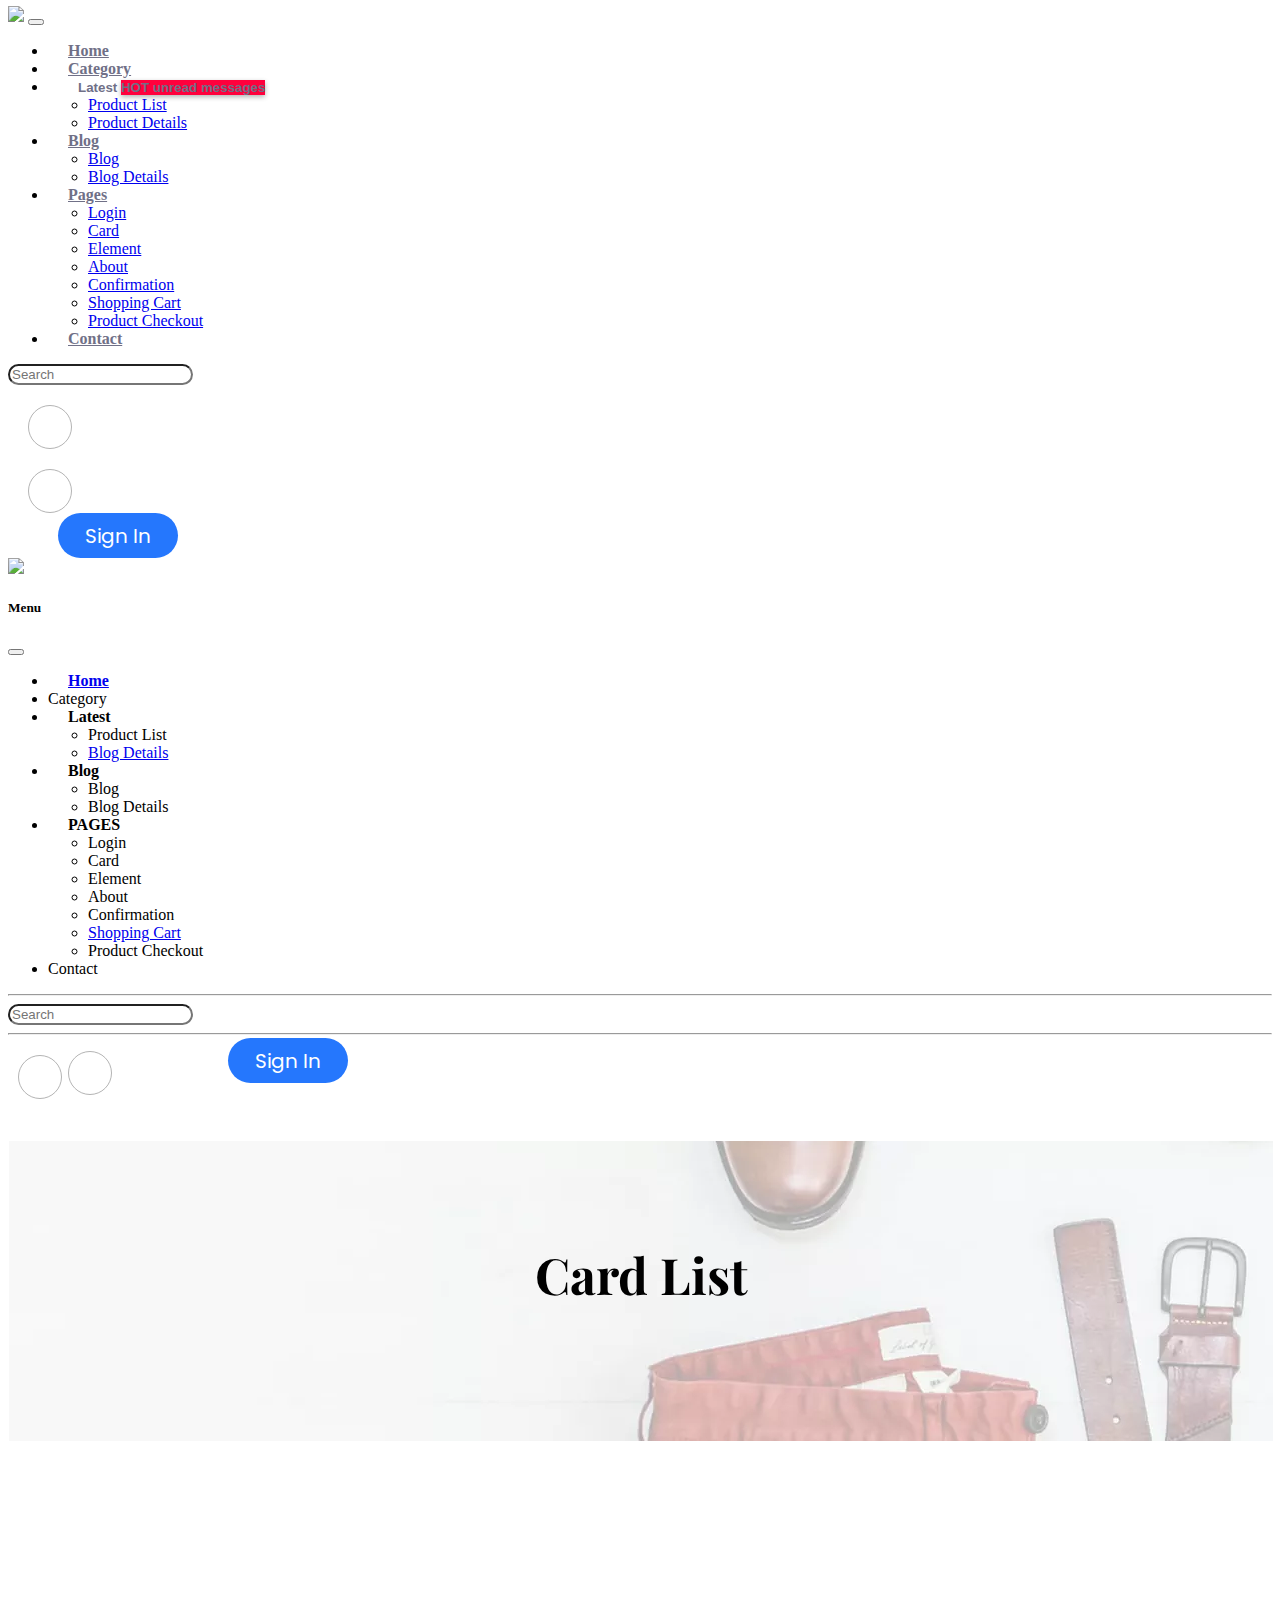
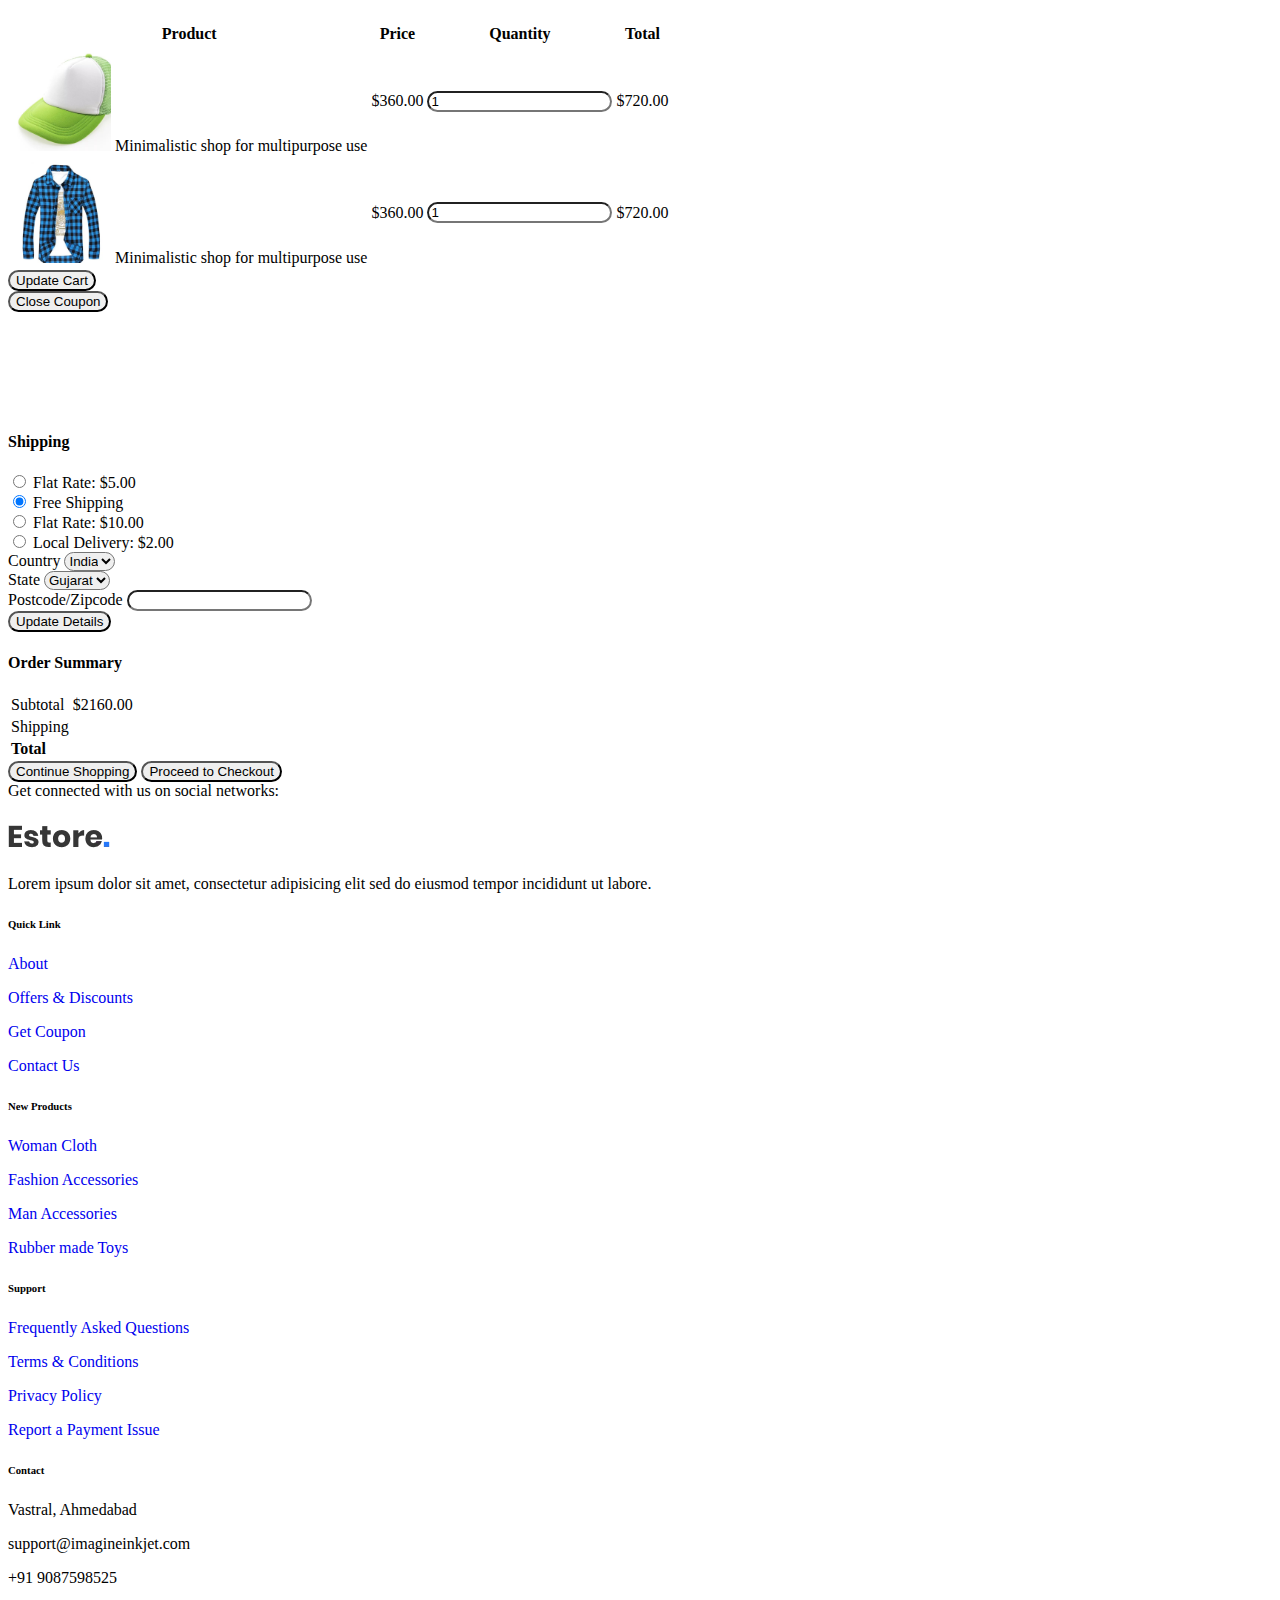
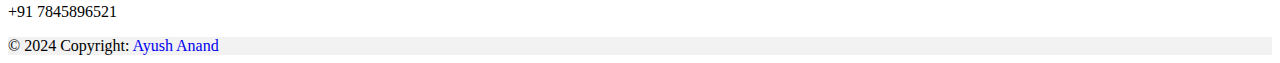
==== CardList.html @ 53d2b6b0 "first commit" ====
<!-- https://preview.colorlib.com/#estore -->
<!DOCTYPE html>
<html lang="en">

<head>
  <meta charset="UTF-8">
  <meta name="viewport" content="width=device-width, initial-scale=1.0">
  <title>Document</title>
  <!-- Bootstrap -->
  <link href="https://cdn.jsdelivr.net/npm/bootstrap@5.1.3/dist/css/bootstrap.min.css" rel="stylesheet"
    integrity="sha384-1BmE4kWBq78iYhFldvKuhfTAU6auU8tT94WrHftjDbrCEXSU1oBoqyl2QvZ6jIW3" crossorigin="anonymous">
  <script src="https://cdn.jsdelivr.net/npm/bootstrap@5.1.3/dist/js/bootstrap.bundle.min.js"
    integrity="sha384-ka7Sk0Gln4gmtz2MlQnikT1wXgYsOg+OMhuP+IlRH9sENBO0LRn5q+8nbTov4+1p"
    crossorigin="anonymous"></script>
  <link href="https://cdn.jsdelivr.net/npm/bootstrap@5.1.3/dist/css/bootstrap.min.css" rel="stylesheet"
    integrity="sha384-1BmE4kWBq78iYhFldvKuhfTAU6auU8tT94WrHftjDbrCEXSU1oBoqyl2QvZ6jIW3" crossorigin="anonymous">  
  <!-- css -->
  <link rel="stylesheet" href="CardList.css">
  <!-- fontawsom -->
  <link rel="stylesheet" href="https://cdnjs.cloudflare.com/ajax/libs/font-awesome/6.6.0/css/all.min.css"
    integrity="sha512-Kc323vGBEqzTmouAECnVceyQqyqdsSiqLQISBL29aUW4U/M7pSPA/gEUZQqv1cwx4OnYxTxve5UMg5GT6L4JJg=="
    crossorigin="anonymous" referrerpolicy="no-referrer" />
  <!-- Google Font -->
  <link rel="preconnect" href="https://fonts.googleapis.com">
  <link rel="preconnect" href="https://fonts.gstatic.com" crossorigin>
  <link
    href="https://fonts.googleapis.com/css2?family=Poppins:ital,wght@0,100;0,200;0,300;0,400;0,500;0,600;0,700;0,800;0,900;1,100;1,200;1,300;1,400;1,500;1,600;1,700;1,800;1,900&display=swap"
    rel="stylesheet">
  <link rel="preconnect" href="https://fonts.googleapis.com">
  <link rel="preconnect" href="https://fonts.gstatic.com" crossorigin>
  <link
    href="https://fonts.googleapis.com/css2?family=Poppins:ital,wght@0,100;0,200;0,300;0,400;0,500;0,600;0,700;0,800;0,900;1,100;1,200;1,300;1,400;1,500;1,600;1,700;1,800;1,900&display=swap"
    rel="stylesheet">

  <!-- font link-->
  <link rel="preconnect" href="https://fonts.googleapis.com">
  <link rel="preconnect" href="https://fonts.gstatic.com" crossorigin>
  <link href="https://fonts.googleapis.com/css2?family=Playfair+Display:ital,wght@0,400..900;1,400..900&display=swap"
    rel="stylesheet">
  <link href="https://fonts.googleapis.com/css2?family=Yellowtail&display=swap" rel="stylesheet">

  <!-- slider -->
  <link rel="stylesheet" href="https://cdn.jsdelivr.net/npm/swiper@11/swiper-bundle.min.css">

  <!-- newsletter form cdn -->



</head>

<body>
  <nav class="navbar navbar-expand-lg navbar-light bg-light sticky-top">
    <div class="container-fluid">
      <a class="navbar-brand ms-0 ms-md-5 ps-0 ps-md" href="#"><img
          src="https://preview.colorlib.com/theme/estore/assets/img/logo/logo.png"></a>
      <button class="navbar-toggler" type="button" data-bs-toggle="offcanvas" data-bs-target="#offcanvasExample"
        aria-controls="offcanvasExample" aria-expanded="false" aria-label="Toggle navigation">
        <span class="navbar-toggler-icon"></span>
      </button>
      <div class="collapse navbar-collapse" id="navbarSupportedContent">
        <ul class="navbar-nav mx-auto mb-2 mb-lg-0">
          <li class="nav-item">
            <a class="nav-link" aria-current="page" href="index.html">Home</a>
          </li>
          <li class="nav-item">
            <a class="nav-link" href="#">Category</a>
          </li>
          <li class="nav-item dropdown">
            <a class="nav-link dropdown" id="navbarDropdown" role="button" data-bs-toggle="dropdown"
              aria-expanded="false">
              <button type="button" class="btn1 position-relative">
                Latest
                <span class="position-absolute top-0 start-8900 translate-middle badge rounded-pill">
                  HOT
                  <span class="visually-hidden">unread messages</span>
                </span>
              </button>
            </a>
            <ul class="dropdown-menu" aria-labelledby="navbarDropdown">
              <li><a class="dropdown-item" href="#">Product List</a></li>
              <li><a class="dropdown-item" href="#">Product Details</a></li>
            </ul>
          </li>
          <li class="nav-item dropdown">
            <a class="nav-link dropdown" href="#" id="navbarDropdown" role="button" data-bs-toggle="dropdown"
              aria-expanded="false">
              Blog
            </a>
            <ul class="dropdown-menu" aria-labelledby="navbarDropdown">
              <li><a class="dropdown-item" href="#">Blog</a></li>
              <li><a class="dropdown-item" href="product Details.html">Blog Details</a></li>
            </ul>
          </li>
          <li class="nav-item dropdown">
            <a class="nav-link dropdown" href="#" id="navbarDropdown" role="button" data-bs-toggle="dropdown"
              aria-expanded="false">
              Pages
            </a>
            <ul class="dropdown-menu" aria-labelledby="navbarDropdown">
              <li><a class="dropdown-item" href="#">Login</a></li>
              <li><a class="dropdown-item" href="#">Card</a></li>
              <li><a class="dropdown-item" href="#">Element</a></li>
              <li><a class="dropdown-item" href="#">About</a></li>
              <li><a class="dropdown-item" href="#">Confirmation</a></li>
              <li><a class="dropdown-item" href="CardList.html">Shopping Cart</a></li>
              <li><a class="dropdown-item" href="#">Product Checkout</a></li>
            </ul>
          </li>
          <li class="nav-item btn3">
            <a class="nav-link" aria-current="page" href="#">Contact</a>
          </li>
        </ul>
        <form class="d-flex">
          <input class="form-control me-2" type="search" placeholder="Search" aria-label="Search">
        </form>
        <div class="input1 mb-3">
          <i class="fa-regular fa-heart fa-fade"></i>
          <span class="position-absolute p-2 border border-light rounded-circle">
          </span>
          <span class="visually-show">02</span>

        </div>
        <div class="input2 mb-3">
          <i class="fa-solid fa-cart-shopping fa-shake"></i>
          <span class="position-absolute p-2 border border-light rounded-circle">
          </span>
          <span class="visually-show span">02</span>

        </div>

        <button type="button" class="btn-6 btn-primary" id="liveToastBtn"><span>Sign In</span></button>
      </div>
  </nav>
  <!-- Offcanvas start -->
  <div class="offcanvas offcanvas-start" tabindex="-1" id="offcanvasExample" aria-labelledby="offcanvasExampleLabel">
    <a class="navbar-brand ms-0 ms-md-5 ps-0 ps-md-5" href="#"><img
        src="https://preview.colorlib.com/theme/estore/assets/img/logo/logo.png"></a>
    <div class="offcanvas-header">
      <h5 class="offcanvas-title" id="offcanvasExampleLabel">Menu</h5>
      <button type="button" class="btn-close text-reset" data-bs-dismiss="offcanvas" aria-label="Close"></button>
    </div>
    <div class="offcanvas-body">
      <ul class="navbar-nav me-auto mb-2 mb-lg-0">
        <li class="nav-item">
          <a class="nav-link" aria-current="page" href="index.html">Home</a>
        </li>
        <li class="nav-item">
          Category
        </li>
        <li class="nav-item dropdown">
          <a class="nav-link dropdown-toggle" id="navbarDropdown" role="button" data-bs-toggle="dropdown"
            aria-expanded="false">
            Latest
          </a>
          <ul class="dropdown-menu" aria-labelledby="navbarDropdown">
            <li><a class="dropdown-item">Product List</a></li>
            <li><a class="dropdown-item" href="product Details.html">Blog Details</a></li>
          </ul>
        </li>
        </li>
        <li class="nav-item dropdown">
          <a class="nav-link dropdown-toggle" id="navbarDropdown" role="button" data-bs-toggle="dropdown"
            aria-expanded="false">
            Blog
          </a>
          <ul class="dropdown-menu" aria-labelledby="navbarDropdown">
            <li><a class="dropdown-item">Blog</a></li>
            <li><a class="dropdown-item">Blog Details</a></li>
          </ul>
        </li>
        <li class="nav-item dropdown">
          <a class="nav-link dropdown-toggle" id="navbarDropdown" role="button" data-bs-toggle="dropdown"
            aria-expanded="false">
            PAGES
          </a>
          <ul class="dropdown-menu" aria-labelledby="navbarDropdown">
            <li><a class="dropdown-item">Login</a></li>
            <li><a class="dropdown-item">Card</a></li>
            <li><a class="dropdown-item">Element</a></li>
            <li><a class="dropdown-item">About</a></li>
            <li><a class="dropdown-item">Confirmation</a></li>
            <li><a class="dropdown-item" href="CardList.html">Shopping Cart</a></li>
            <li><a class="dropdown-item">Product Checkout</a></li>
          </ul>
        </li>
        </li>
        <li class="nav-item">
          Contact
        </li>
      </ul>
      <hr class="dropdown-divider">
      <form class="d-flex">
        <input class="form-control me-2" type="search" placeholder="Search" aria-label="Search">
      </form>
      <hr class="dropdown-divider">
      <div class="input4 mb-3">
        <i class="fa-regular fa-heart fa-fade"></i>
      </div>
      <div class="input3 mb-3">
        <i class="fa-solid fa-cart-shopping fa-shake"></i>
      </div>
      <button class="btn-7">
        <span>Sign In</span>
      </button>
    </div>
  </div>
  <!-- Offcanvas end -->
  </header>
  <!-- 1 Part start -->
  <div class="container-fluid container1">
    <p class="checkout">Card List</p>
  </div>
  <!-- 1 Part end -->

  <!-- 2 Part start -->

  <div class="container Quantity">
    <div class="row">
      <div class="col-12">
        <table class="table table- ">
          <thead>
            <tr>
              <th>Product</th>
              <th>Price</th>
              <th>Quantity</th>
              <th>Total</th>
            </tr>
          </thead>
          <tbody>
            <tr>
              <td>
                <img src="Gallery/arrivel_1.webp.jpeg" alt="Cap" class="Cap" width="100">
                <span>Minimalistic shop for multipurpose use</span>
              </td>
              <td>$360.00</td>
              <td>
                <input type="number" value="1" min="1" class="form-control">
              </td>
              <td>$720.00</td>
            </tr>
            <tr>
              <td>
                <img src="Gallery/arrivel_2.webp.jpeg" alt="Shirt" class="Shart" width="100">
                <span>Minimalistic shop for multipurpose use</span>
              </td>
              <td>$360.00</td>
              <td>
                <input type="number" value="1" min="1" class="form-control">
              </td>
              <td>$720.00</td>
            </tr>
          </tbody>
        </table>
      </div>
    </div>
    <div class="row">
      <div class="col-6">
        <button class="btn btn-primary">Update Cart</button>
      </div>
      <div class="col-6">
        <button class="btn btn-secondary">Close Coupon</button>
      </div>
    </div>
  </div>

  <!-- 2 Part end -->

  <!-- 3 Part start-->

  <div class="container mt-4 last">
    <div class="row">
      <div class="col-md-8">
        <h4 class="mb-3">Shipping</h4>
        <div class="form-check">
          <input class="form-check-input" type="radio" name="shippingOption" id="flatRate5" value="5">
          <label class="form-check-label" for="flatRate5">
            Flat Rate: $5.00
          </label>
        </div>
        <div class="form-check">
          <input class="form-check-input" type="radio" name="shippingOption" id="freeShipping" value="0" checked>
          <label class="form-check-label" for="freeShipping">
            Free Shipping
          </label>
        </div>
        <div class="form-check">
          <input class="form-check-input" type="radio" name="shippingOption" id="flatRate10" value="10">
          <label class="form-check-label" for="flatRate10">
            Flat Rate: $10.00
          </label>
        </div>
        <div class="form-check">
          <input class="form-check-input" type="radio" name="shippingOption" id="localDelivery" value="2">
          <label class="form-check-label" for="localDelivery">
            Local Delivery: $2.00
          </label>
        </div>

        <div class="form-group mt-3">
          <label for="country">Country</label>
          <select class="form-control" id="country">
            <option value="India">India</option>
          </select>
        </div>

        <div class="form-group mt-3">
          <label for="state">State</label>
          <select class="form-control" id="state">
            <option value="Gujarat">Gujarat</option>
            <option value="MP">MP</option>
            <option value="UP">UP</option>
          </select>
        </div>

        <div class="form-group mt-3">
          <label for="zipcode">Postcode/Zipcode</label>
          <input type="text" class="form-control" id="zipcode">
        </div>

        <button type="button" class="btn btn-primary mt-3">Update Details</button>
      </div>

      <div class="col-md-4">
        <h4>Order Summary</h4>
        <table class="table">
          <tbody>
            <tr>
              <td>Subtotal</td>
              <td>$2160.00</td>
            </tr>
            <tr>
              <td>Shipping</td>
              <td id="shippingCost"></td>
            </tr>
            <tr>
              <td><strong>Total</strong></td>
              <td id="totalCost"></td>
            </tr>
          </tbody>
        </table>

        <div class="d-flex justify-content-between mt-3">
          <button type="button" class="btn btn-secondary">Continue Shopping</button>
          <button type="button" class="btn btn-primary">Proceed to Checkout</button>
        </div>
      </div>
    </div>
  </div>

  <script src="https://cdn.jsdelivr.net/npm/bootstrap@5.3.0/dist/js/bootstrap.bundle.min.js"></script>
  <script>
    // JavaScript to calculate shipping cost and total
    const shippingOptions = document.querySelectorAll('input[name="shippingOption"]');
    const shippingCostElement = document.getElementById('shippingCost');
    const totalCostElement = document.getElementById('totalCost');
    const subtotal = 2160.00;

    shippingOptions.forEach(option => {
      option.addEventListener('change', () => {
        const shippingCost = parseFloat(option.value);
        const totalCost = subtotal + shippingCost;

        shippingCostElement.textContent = `$${shippingCost.toFixed(2)}`;
        totalCostElement.textContent = `$${totalCost.toFixed(2)}`;
      });
    });

    // Add more JavaScript for country/state selection and dynamic updates as needed
  </script>

  <!-- 3 Part end -->


  <!-- Footer -->
  <footer class="text-center text-lg-start bg-body-tertiary text-muted">
    <!-- Section: Social media -->
    <section class="d-flex justify-content-center justify-content-lg-between p-4 border-bottom">
      <!-- Left -->
      <div class="me-5 d-none d-lg-block">
        <span>Get connected with us on social networks:</span>
      </div>
      <!-- Left -->

      <!-- Right -->
      <div>
        <a href="https://www.facebook.com/share/18xtoZNAox/" class="me-4 text-reset">
          <i class="fab fa-facebook-f"></i>
        </a>
        <a href="" class="me-4 text-reset">
          <i class="fab fa-twitter"></i>
        </a>
        <a href="https://imagineinkjet.com/" class="me-4 text-reset">
          <i class="fab fa-google"></i>
        </a>
        <a href="" class="me-4 text-reset">
          <i class="fab fa-instagram"></i>
        </a>
        <a href="https://www.linkedin.com/in/ayush-anand-9a07b0312?utm_source=share&utm_campaign=share_via&utm_content=profile&utm_medium=android_app"
          class="me-4 text-reset">
          <i class="fab fa-linkedin"></i>
        </a>
        <a href="" class="me-4 text-reset">
          <i class="fab fa-github"></i>
        </a>
      </div>
      <!-- Right -->
    </section>
    <!-- Section: Social media -->

    <!-- Section: Links  -->
    <section class="">
      <div class="container text-center text-md-start mt-5">
        <!-- Grid row -->
        <div class="row mt-3">
          <!-- Grid column -->
          <div class="col-md-3 col-lg-4 col-xl-3 mx-auto mb-4">
            <!-- Content -->
            <h6 class="text-uppercase fw-bold mb-4">
              <img src="Gallery/logo.webp" alt="">
            </h6>
            <p>
              Lorem ipsum dolor sit amet, consectetur adipisicing elit sed do eiusmod tempor incididunt ut labore.
            </p>
          </div>
          <!-- Grid column -->

          <!-- Grid column -->
          <div class="col-md-2 col-lg-2 col-xl-2 mx-auto mb-4">
            <!-- Links -->
            <h6 class="text-uppercase fw-bold mb-4">
              Quick Link
            </h6>
            <p>
              <a href="#!" class="text-reset">About</a>
            </p>
            <p>
              <a href="#!" class="text-reset">Offers & Discounts</a>
            </p>
            <p>
              <a href="#!" class="text-reset">Get Coupon</a>
            </p>
            <p>
              <a href="#!" class="text-reset">Contact Us</a>
            </p>
          </div>
          <!-- Grid column -->

          <!-- Grid column -->
          <div class="col-md-3 col-lg-2 col-xl-2 mx-auto mb-4">
            <!-- Links -->
            <h6 class="text-uppercase fw-bold mb-4">
              New Products
            </h6>
            <p>
              <a href="#!" class="text-reset">Woman Cloth</a>
            </p>
            <p>
              <a href="#!" class="text-reset">Fashion Accessories</a>
            </p>
            <p>
              <a href="#!" class="text-reset">Man Accessories</a>
            </p>
            <p>
              <a href="#!" class="text-reset">Rubber made Toys</a>
            </p>
          </div>
          <!-- Grid column -->

          <!-- Grid column -->
          <div class="col-md-3 col-lg-2 col-xl-2 mx-auto mb-4">
            <!-- Links -->
            <h6 class="text-uppercase fw-bold mb-4">
              Support
            </h6>
            <p>
              <a href="#!" class="text-reset">Frequently Asked Questions</a>
            </p>
            <p>
              <a href="#!" class="text-reset">Terms & Conditions</a>
            </p>
            <p>
              <a href="#!" class="text-reset">Privacy Policy</a>
            </p>
            <p>
              <a href="#!" class="text-reset">Report a Payment Issue</a>
            </p>
          </div>
          <!-- Grid column -->

          <!-- Grid column -->
          <div class="col-md-4 col-lg-3 col-xl-3 mx-auto mb-md-0 mb-4">
            <!-- Links -->
            <h6 class="text-uppercase fw-bold mb-4">Contact</h6>
            <p><i class="fas fa-home me-3"></i> Vastral, Ahmedabad</p>
            <p>
              <i class="fas fa-envelope me-3"></i>
              support@imagineinkjet.com
            </p>
            <p><i class="fas fa-phone me-3"></i> +91 9087598525</p>
            <p><i class="fas fa-phone me-3"></i> +91 7845896521</p>
          </div>
          <!-- Grid column -->
        </div>
        <!-- Grid row -->
      </div>
    </section>
    <!-- Section: Links  -->

    <!-- Copyright -->
    <div class="text-center p-4" style="background-color: rgba(0, 0, 0, 0.05);">
      © 2024 Copyright:
      <a class="text-reset fw-bold" href="https://imagineinkjet.com/">Ayush Anand</a>
    </div>
    <!-- Copyright -->
  </footer>
  <!-- Footer -->

  <script src="https://cdn.jsdelivr.net/npm/bootstrap@5.3.0/dist/js/bootstrap.bundle.min.js"></script>

</body>

</html>
---- CardList.css ----
.navbar {
  margin-top: -20px;
}

.fa-heart {
  font-size: 20px;
  margin-top: -9px;
  margin-right: 20px;
  padding: auto;
}

.fa-cart-shopping {
  font-size: 20px;
  margin: 9px;
  margin-top: 11px;
  padding: auto;
}

.input1 {
  border-radius: 50%;
  border: 1px solid rgb(180, 180, 180);
  height: 42px;
  width: 42px;
  margin-left: 20px;
  margin-top: 20px;
}

.input2 {
  border-radius: 50%;
  border: 1px solid rgb(180, 180, 180);
  height: 42px;
  width: 42px;
  margin-left: 20px;
  margin-top: 20px;
}

.input-group {
  margin-top: 20px;
}

.form-control {
  border-radius: 30px;
}

.btn {
  border-radius: 30px;
}

.btn-6 {
  cursor: pointer;
  font-size: 20px;
  width: 120px;
  height: 45px;
  position: relative;
  border: none;
  color: #ffffff;
  z-index: 1;
  transition: all 0.5s ease-in-out;
  background: #2577FD;
  border-radius: 30px;
  margin-left: 50px;
  font-family: "Poppins", sans-serif;
  font-weight: 400;
}

.btn-6::after {
  content: "";
  position: absolute;
  background-color: #47c5ff;
  width: 0%;
  height: 100%;
  left: 0%;
  top: 0%;
  border-radius: 30px;
  z-index: -1;
  transition: all 0.3s linear;
}

.btn-6:hover::after {
  width: 100%;
}

/* offcanvas */
.fa-heart {
  font-size: 20px;
  margin-top: 11px;
  margin-left: 9px;
  padding: auto;
}

.fa-cart-shopping {
  font-size: 20px;
  margin-top: 11px;
  margin-left: 9px;
  padding: auto;
}

.input4 {
  border-radius: 50%;
  border: 1px solid rgb(180, 180, 180);
  height: 42px;
  width: 42px;
  margin-top: 20px;
  margin-bottom: 10px;
  margin-left: 10px;
}

.input3 {
  border-radius: 50%;
  border: 1px solid rgb(180, 180, 180);
  height: 42px;
  width: 42px;
  margin-top: -58px;
  margin-left: 60px;
}

.btn-7 {
  cursor: pointer;
  font-size: 20px;
  width: 120px;
  height: 45px;
  position: relative;
  border: none;
  color: #ffffff;
  z-index: 1;
  transition: all 0.5s ease-in-out;
  background: #2577FD;
  border-radius: 30px;
  margin-left: 220px;
  bottom: 57px;
  font-family: "Poppins", sans-serif;
  font-weight: 400;
}

.btn-7::after {
  content: "";
  position: absolute;
  background-color: #47c5ff;
  width: 0%;
  height: 100%;
  left: 0%;
  top: 0%;
  border-radius: 30px;
  z-index: -1;
  transition: all 0.3s linear;
}

.btn-7:hover::after {
  width: 100%;
}

.rounded-circle {
  bottom: 52px;
  border-radius: 50%;
  height: 23px;
  width: 23px;
  background-color: #00b1ff;
}

.visually-show {
  font-size: 13px;
  color: #ffffff;
  font-weight: 700;
  bottom: 45px;
  left: 4px;
  position: relative;
}

.span {
  font-size: 13px;
  color: #ffffff;
  font-weight: 700;
  bottom: 51px;
  left: 4px;
  position: relative;
}

.badge {
  margin-top: -9px;
  background-color: #ff003c;
  box-shadow: 0 2px 5px rgba(0, 0, 0, 0.3);
}

.btn1 {
  margin-top: -5px;
  border: none;
  background-color: transparent;
  color: #707087;
  font-weight: 700;
  padding-left: 10px;
  transition: 0.3s ease;
}

.btn1:hover {
  margin-top: -5px;
  border: none;
  background-color: transparent;
  color: #ff003c;
  font-weight: 700;
  transition: 0.3s ease;
}

.navbar .navbar-nav .nav-link {
  color: #707087;
  font-weight: 700;
  padding-left: 20px;
  transition: 0.3s ease;
}

.navbar .navbar-nav .nav-link:hover {
  color: #ff003c;
  font-weight: 700;
  padding-left: 20px;
  transition: 0.3s ease;
}

.nav-link {
  position: relative;
  font-weight: 700;
  padding-left: 20px;
}

.nav-link:before {
  display: block;
  content: "";
  position: absolute;
  bottom: 0;
  left: 0;
  width: 0;
  height: 2px;
  background: red;
  transition: width 0.3s ease;
}

.nav-link:hover:before {
  width: 100%;
}

.text-reset {
  text-decoration: none;
}

.dropdown:hover .dropdown-menu {
  display: block;
  margin-top: 0;
}

/* navbar end  */

/* 1 Part start */

.container1 {
  width: 100%;
  height: 300px;
  border: 1px solid white;
  background-image: url(Gallery/category.jpg);
  background-position: center;

  .checkout {
    font-size: 50px;
    font-family: "Playfair Display", serif;
    font-weight: 700;
    font-style: normal;
    text-align: center !important;
    margin-top: 100px;
  }
}

/* 1 Part end */

.Quantity {
  margin-top: 180px;
}

.last {
  padding-top: 100px;
}
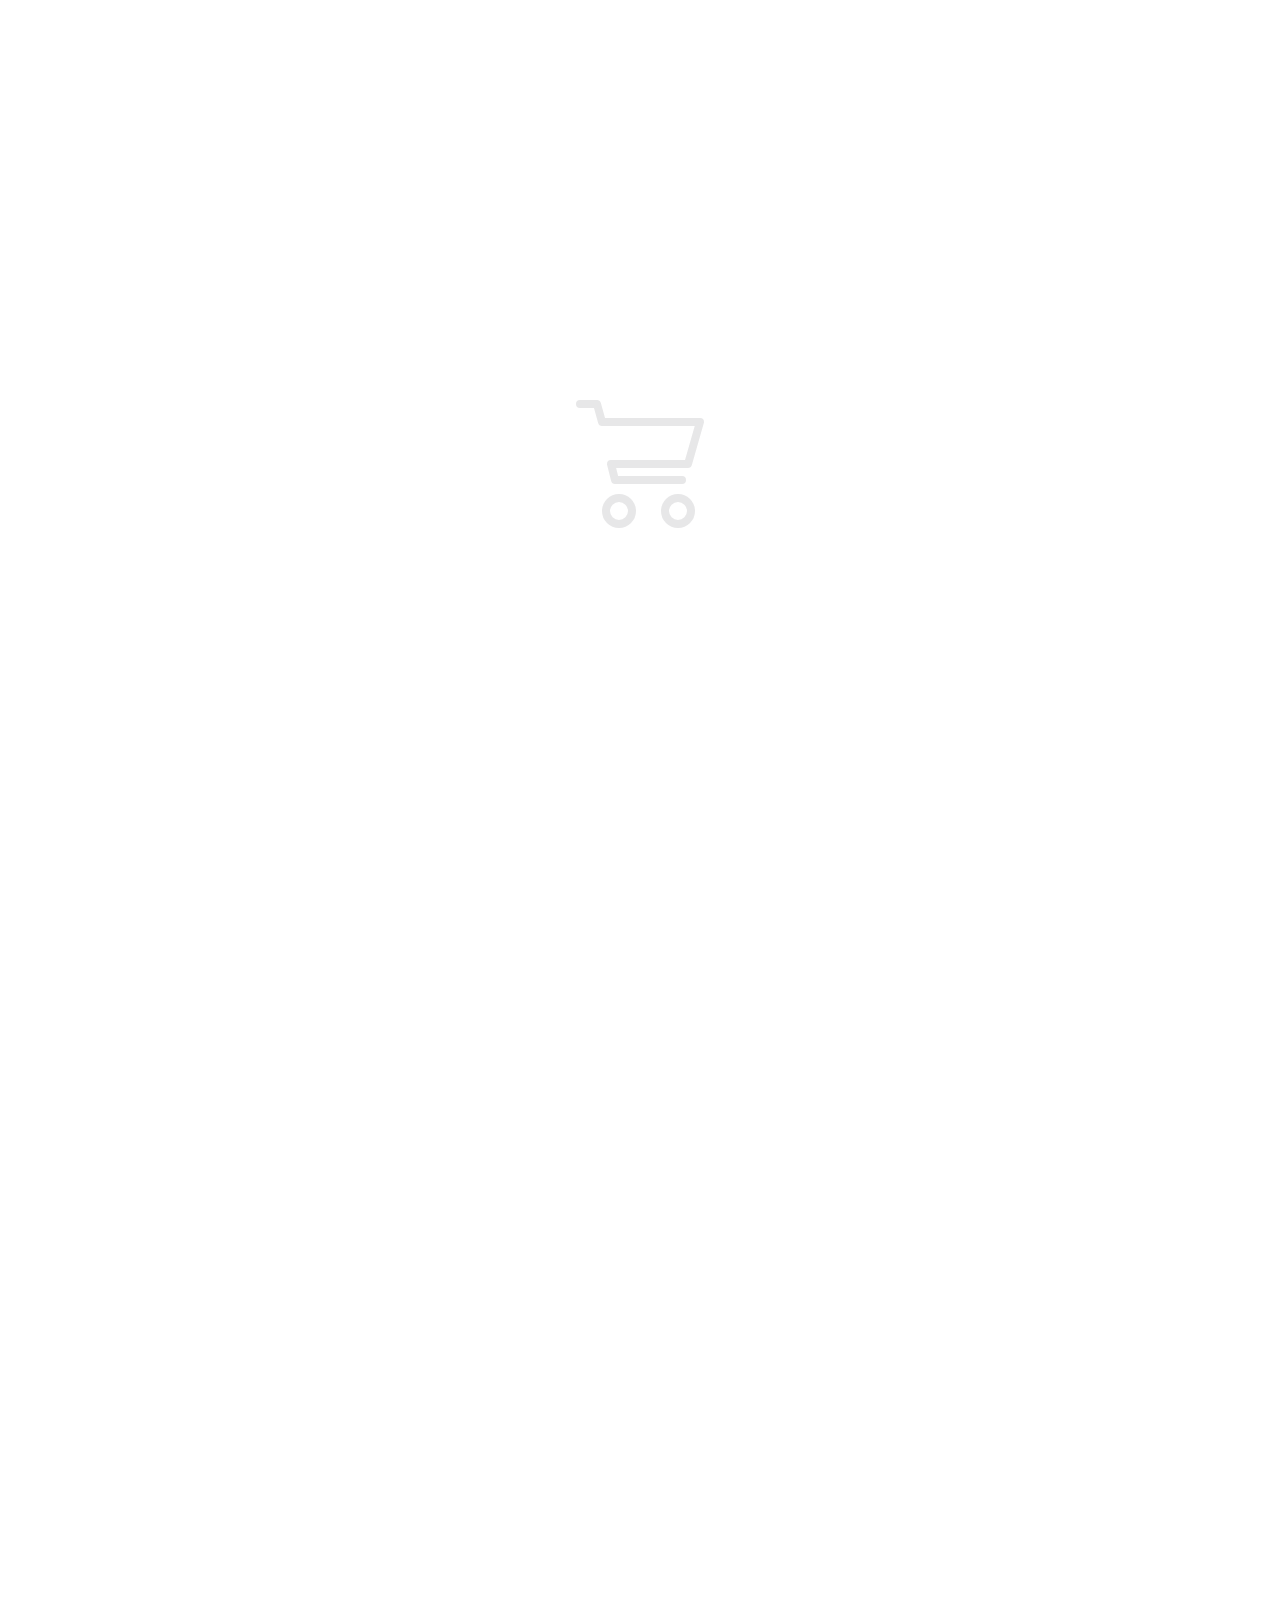
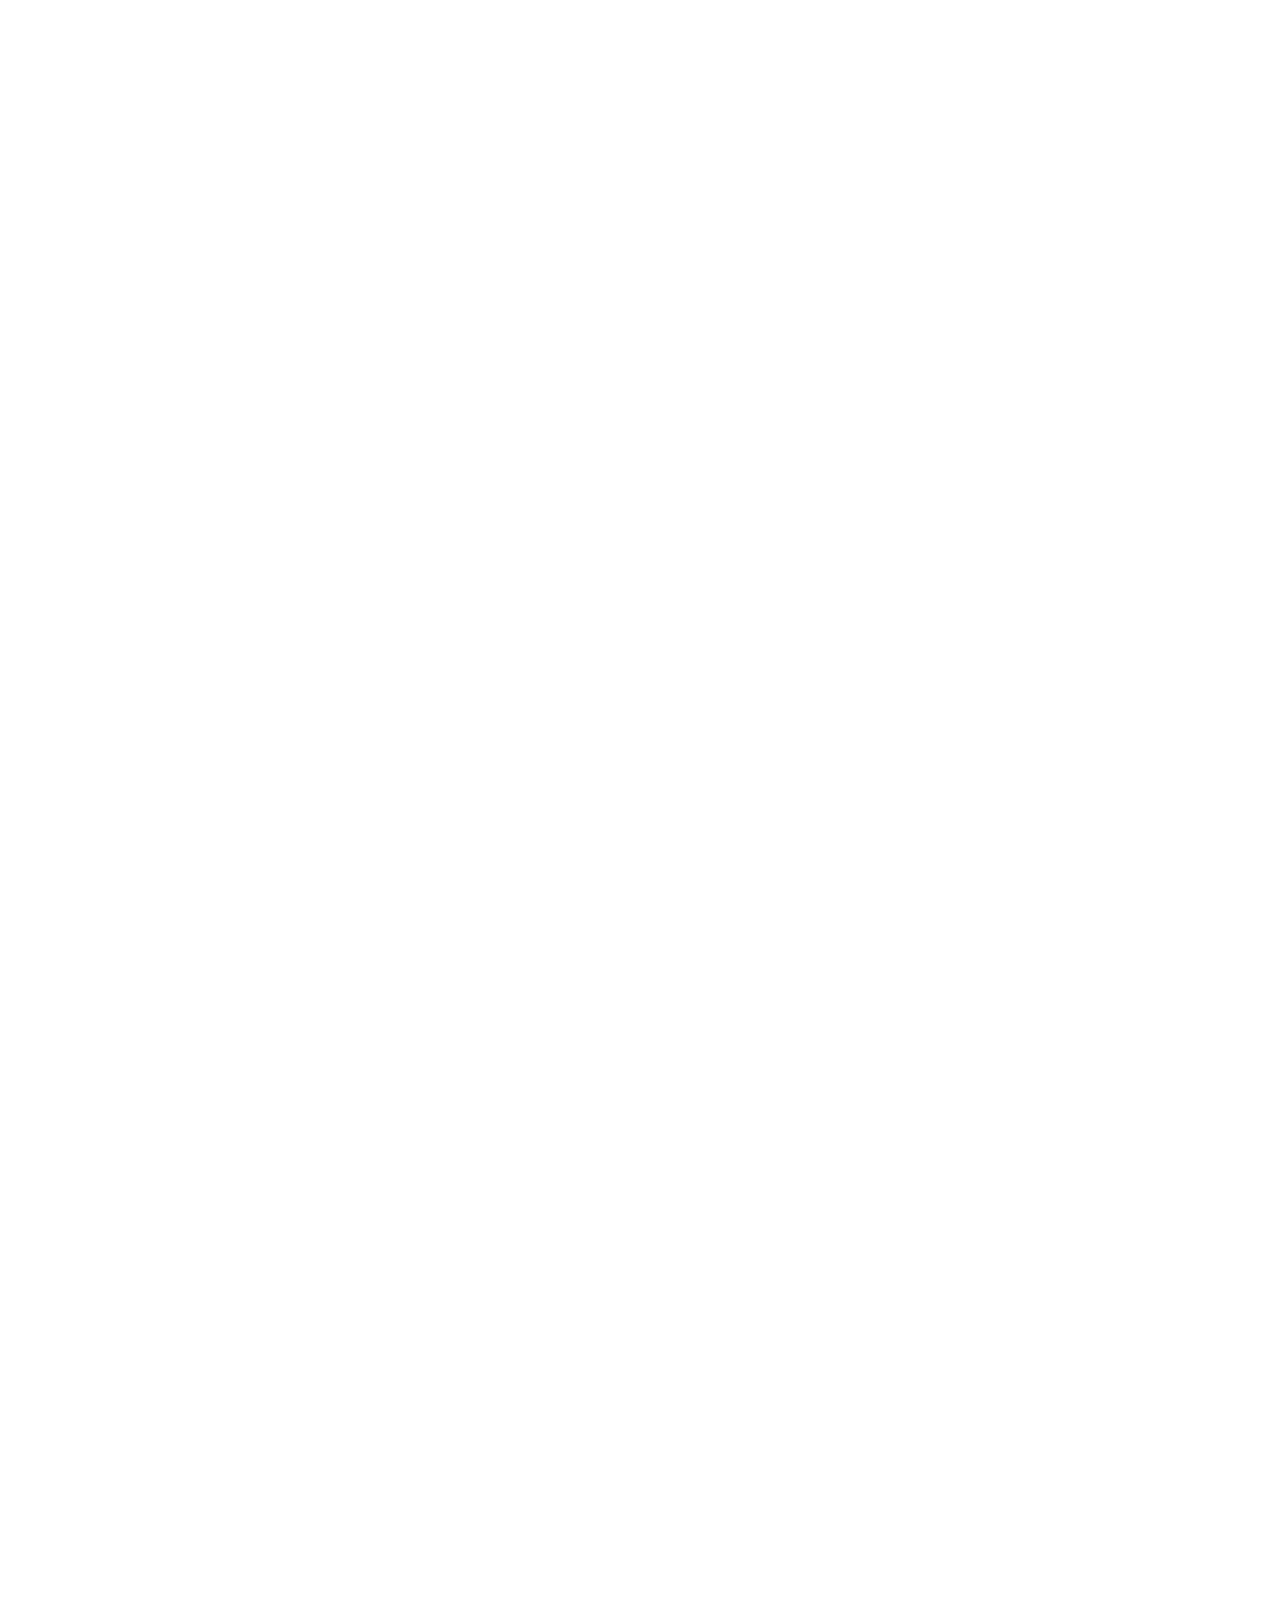
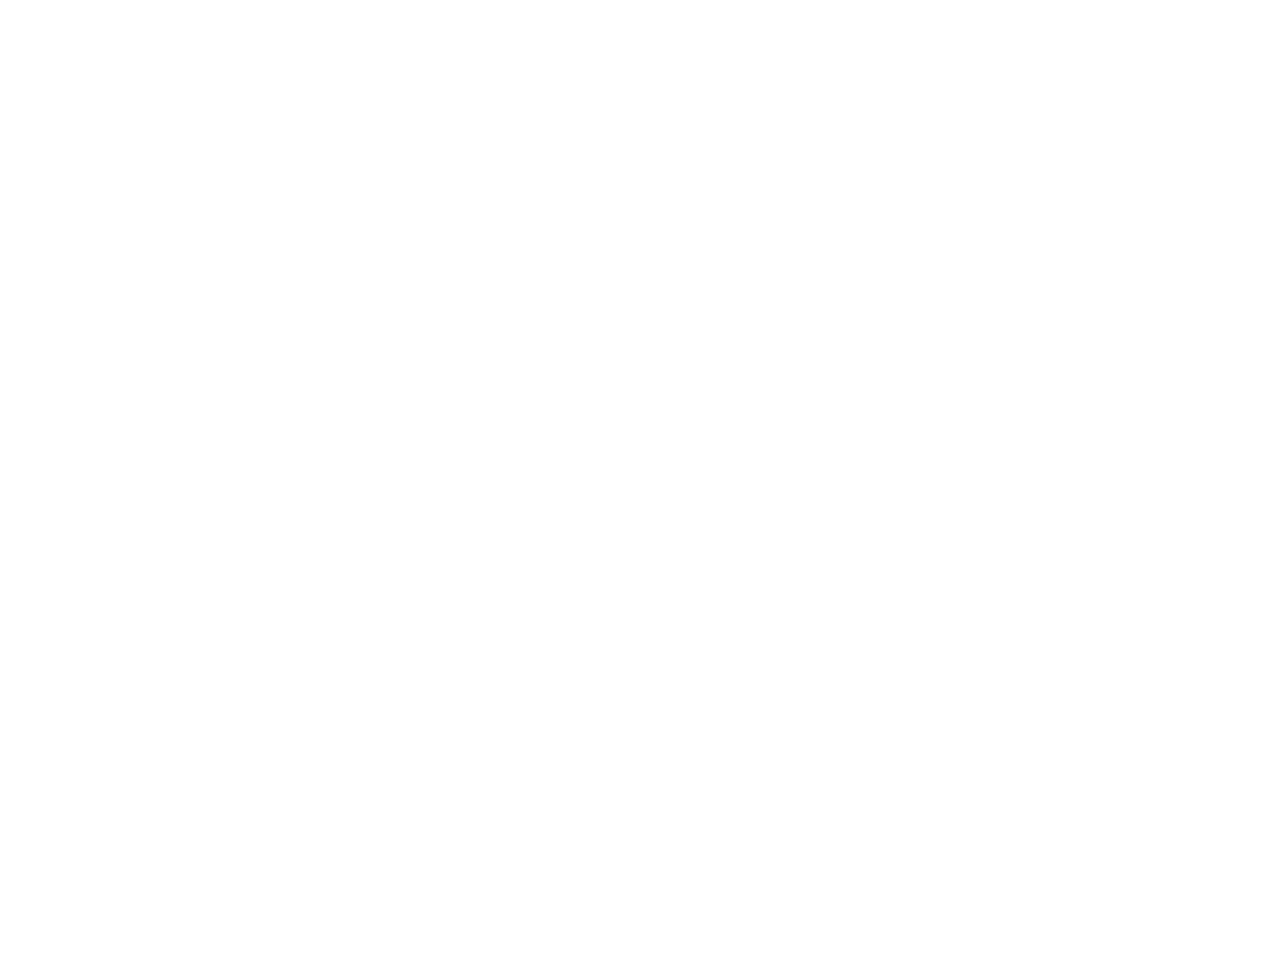
==== commit 8678f8ab: "Add files via upload" ====
--- a/CardList.html
+++ b/CardList.html
@@ -1,522 +1,563 @@
-<!-- https://preview.colorlib.com/#estore -->
-<!DOCTYPE html>
-<html lang="en">
-
-<head>
-  <meta charset="UTF-8">
-  <meta name="viewport" content="width=device-width, initial-scale=1.0">
-  <title>Document</title>
-  <!-- Bootstrap -->
-  <link href="https://cdn.jsdelivr.net/npm/bootstrap@5.1.3/dist/css/bootstrap.min.css" rel="stylesheet"
-    integrity="sha384-1BmE4kWBq78iYhFldvKuhfTAU6auU8tT94WrHftjDbrCEXSU1oBoqyl2QvZ6jIW3" crossorigin="anonymous">
-  <script src="https://cdn.jsdelivr.net/npm/bootstrap@5.1.3/dist/js/bootstrap.bundle.min.js"
-    integrity="sha384-ka7Sk0Gln4gmtz2MlQnikT1wXgYsOg+OMhuP+IlRH9sENBO0LRn5q+8nbTov4+1p"
-    crossorigin="anonymous"></script>
-  <link href="https://cdn.jsdelivr.net/npm/bootstrap@5.1.3/dist/css/bootstrap.min.css" rel="stylesheet"
-    integrity="sha384-1BmE4kWBq78iYhFldvKuhfTAU6auU8tT94WrHftjDbrCEXSU1oBoqyl2QvZ6jIW3" crossorigin="anonymous">  
-  <!-- css -->
-  <link rel="stylesheet" href="CardList.css">
-  <!-- fontawsom -->
-  <link rel="stylesheet" href="https://cdnjs.cloudflare.com/ajax/libs/font-awesome/6.6.0/css/all.min.css"
-    integrity="sha512-Kc323vGBEqzTmouAECnVceyQqyqdsSiqLQISBL29aUW4U/M7pSPA/gEUZQqv1cwx4OnYxTxve5UMg5GT6L4JJg=="
-    crossorigin="anonymous" referrerpolicy="no-referrer" />
-  <!-- Google Font -->
-  <link rel="preconnect" href="https://fonts.googleapis.com">
-  <link rel="preconnect" href="https://fonts.gstatic.com" crossorigin>
-  <link
-    href="https://fonts.googleapis.com/css2?family=Poppins:ital,wght@0,100;0,200;0,300;0,400;0,500;0,600;0,700;0,800;0,900;1,100;1,200;1,300;1,400;1,500;1,600;1,700;1,800;1,900&display=swap"
-    rel="stylesheet">
-  <link rel="preconnect" href="https://fonts.googleapis.com">
-  <link rel="preconnect" href="https://fonts.gstatic.com" crossorigin>
-  <link
-    href="https://fonts.googleapis.com/css2?family=Poppins:ital,wght@0,100;0,200;0,300;0,400;0,500;0,600;0,700;0,800;0,900;1,100;1,200;1,300;1,400;1,500;1,600;1,700;1,800;1,900&display=swap"
-    rel="stylesheet">
-
-  <!-- font link-->
-  <link rel="preconnect" href="https://fonts.googleapis.com">
-  <link rel="preconnect" href="https://fonts.gstatic.com" crossorigin>
-  <link href="https://fonts.googleapis.com/css2?family=Playfair+Display:ital,wght@0,400..900;1,400..900&display=swap"
-    rel="stylesheet">
-  <link href="https://fonts.googleapis.com/css2?family=Yellowtail&display=swap" rel="stylesheet">
-
-  <!-- slider -->
-  <link rel="stylesheet" href="https://cdn.jsdelivr.net/npm/swiper@11/swiper-bundle.min.css">
-
-  <!-- newsletter form cdn -->
-
-
-
-</head>
-
-<body>
-  <nav class="navbar navbar-expand-lg navbar-light bg-light sticky-top">
-    <div class="container-fluid">
-      <a class="navbar-brand ms-0 ms-md-5 ps-0 ps-md" href="#"><img
-          src="https://preview.colorlib.com/theme/estore/assets/img/logo/logo.png"></a>
-      <button class="navbar-toggler" type="button" data-bs-toggle="offcanvas" data-bs-target="#offcanvasExample"
-        aria-controls="offcanvasExample" aria-expanded="false" aria-label="Toggle navigation">
-        <span class="navbar-toggler-icon"></span>
-      </button>
-      <div class="collapse navbar-collapse" id="navbarSupportedContent">
-        <ul class="navbar-nav mx-auto mb-2 mb-lg-0">
-          <li class="nav-item">
-            <a class="nav-link" aria-current="page" href="index.html">Home</a>
-          </li>
-          <li class="nav-item">
-            <a class="nav-link" href="#">Category</a>
-          </li>
-          <li class="nav-item dropdown">
-            <a class="nav-link dropdown" id="navbarDropdown" role="button" data-bs-toggle="dropdown"
-              aria-expanded="false">
-              <button type="button" class="btn1 position-relative">
-                Latest
-                <span class="position-absolute top-0 start-8900 translate-middle badge rounded-pill">
-                  HOT
-                  <span class="visually-hidden">unread messages</span>
-                </span>
-              </button>
-            </a>
-            <ul class="dropdown-menu" aria-labelledby="navbarDropdown">
-              <li><a class="dropdown-item" href="#">Product List</a></li>
-              <li><a class="dropdown-item" href="#">Product Details</a></li>
-            </ul>
-          </li>
-          <li class="nav-item dropdown">
-            <a class="nav-link dropdown" href="#" id="navbarDropdown" role="button" data-bs-toggle="dropdown"
-              aria-expanded="false">
-              Blog
-            </a>
-            <ul class="dropdown-menu" aria-labelledby="navbarDropdown">
-              <li><a class="dropdown-item" href="#">Blog</a></li>
-              <li><a class="dropdown-item" href="product Details.html">Blog Details</a></li>
-            </ul>
-          </li>
-          <li class="nav-item dropdown">
-            <a class="nav-link dropdown" href="#" id="navbarDropdown" role="button" data-bs-toggle="dropdown"
-              aria-expanded="false">
-              Pages
-            </a>
-            <ul class="dropdown-menu" aria-labelledby="navbarDropdown">
-              <li><a class="dropdown-item" href="#">Login</a></li>
-              <li><a class="dropdown-item" href="#">Card</a></li>
-              <li><a class="dropdown-item" href="#">Element</a></li>
-              <li><a class="dropdown-item" href="#">About</a></li>
-              <li><a class="dropdown-item" href="#">Confirmation</a></li>
-              <li><a class="dropdown-item" href="CardList.html">Shopping Cart</a></li>
-              <li><a class="dropdown-item" href="#">Product Checkout</a></li>
-            </ul>
-          </li>
-          <li class="nav-item btn3">
-            <a class="nav-link" aria-current="page" href="#">Contact</a>
-          </li>
-        </ul>
-        <form class="d-flex">
-          <input class="form-control me-2" type="search" placeholder="Search" aria-label="Search">
-        </form>
-        <div class="input1 mb-3">
-          <i class="fa-regular fa-heart fa-fade"></i>
-          <span class="position-absolute p-2 border border-light rounded-circle">
-          </span>
-          <span class="visually-show">02</span>
-
-        </div>
-        <div class="input2 mb-3">
-          <i class="fa-solid fa-cart-shopping fa-shake"></i>
-          <span class="position-absolute p-2 border border-light rounded-circle">
-          </span>
-          <span class="visually-show span">02</span>
-
-        </div>
-
-        <button type="button" class="btn-6 btn-primary" id="liveToastBtn"><span>Sign In</span></button>
-      </div>
-  </nav>
-  <!-- Offcanvas start -->
-  <div class="offcanvas offcanvas-start" tabindex="-1" id="offcanvasExample" aria-labelledby="offcanvasExampleLabel">
-    <a class="navbar-brand ms-0 ms-md-5 ps-0 ps-md-5" href="#"><img
-        src="https://preview.colorlib.com/theme/estore/assets/img/logo/logo.png"></a>
-    <div class="offcanvas-header">
-      <h5 class="offcanvas-title" id="offcanvasExampleLabel">Menu</h5>
-      <button type="button" class="btn-close text-reset" data-bs-dismiss="offcanvas" aria-label="Close"></button>
-    </div>
-    <div class="offcanvas-body">
-      <ul class="navbar-nav me-auto mb-2 mb-lg-0">
-        <li class="nav-item">
-          <a class="nav-link" aria-current="page" href="index.html">Home</a>
-        </li>
-        <li class="nav-item">
-          Category
-        </li>
-        <li class="nav-item dropdown">
-          <a class="nav-link dropdown-toggle" id="navbarDropdown" role="button" data-bs-toggle="dropdown"
-            aria-expanded="false">
-            Latest
-          </a>
-          <ul class="dropdown-menu" aria-labelledby="navbarDropdown">
-            <li><a class="dropdown-item">Product List</a></li>
-            <li><a class="dropdown-item" href="product Details.html">Blog Details</a></li>
-          </ul>
-        </li>
-        </li>
-        <li class="nav-item dropdown">
-          <a class="nav-link dropdown-toggle" id="navbarDropdown" role="button" data-bs-toggle="dropdown"
-            aria-expanded="false">
-            Blog
-          </a>
-          <ul class="dropdown-menu" aria-labelledby="navbarDropdown">
-            <li><a class="dropdown-item">Blog</a></li>
-            <li><a class="dropdown-item">Blog Details</a></li>
-          </ul>
-        </li>
-        <li class="nav-item dropdown">
-          <a class="nav-link dropdown-toggle" id="navbarDropdown" role="button" data-bs-toggle="dropdown"
-            aria-expanded="false">
-            PAGES
-          </a>
-          <ul class="dropdown-menu" aria-labelledby="navbarDropdown">
-            <li><a class="dropdown-item">Login</a></li>
-            <li><a class="dropdown-item">Card</a></li>
-            <li><a class="dropdown-item">Element</a></li>
-            <li><a class="dropdown-item">About</a></li>
-            <li><a class="dropdown-item">Confirmation</a></li>
-            <li><a class="dropdown-item" href="CardList.html">Shopping Cart</a></li>
-            <li><a class="dropdown-item">Product Checkout</a></li>
-          </ul>
-        </li>
-        </li>
-        <li class="nav-item">
-          Contact
-        </li>
-      </ul>
-      <hr class="dropdown-divider">
-      <form class="d-flex">
-        <input class="form-control me-2" type="search" placeholder="Search" aria-label="Search">
-      </form>
-      <hr class="dropdown-divider">
-      <div class="input4 mb-3">
-        <i class="fa-regular fa-heart fa-fade"></i>
-      </div>
-      <div class="input3 mb-3">
-        <i class="fa-solid fa-cart-shopping fa-shake"></i>
-      </div>
-      <button class="btn-7">
-        <span>Sign In</span>
-      </button>
-    </div>
-  </div>
-  <!-- Offcanvas end -->
-  </header>
-  <!-- 1 Part start -->
-  <div class="container-fluid container1">
-    <p class="checkout">Card List</p>
-  </div>
-  <!-- 1 Part end -->
-
-  <!-- 2 Part start -->
-
-  <div class="container Quantity">
-    <div class="row">
-      <div class="col-12">
-        <table class="table table- ">
-          <thead>
-            <tr>
-              <th>Product</th>
-              <th>Price</th>
-              <th>Quantity</th>
-              <th>Total</th>
-            </tr>
-          </thead>
-          <tbody>
-            <tr>
-              <td>
-                <img src="Gallery/arrivel_1.webp.jpeg" alt="Cap" class="Cap" width="100">
-                <span>Minimalistic shop for multipurpose use</span>
-              </td>
-              <td>$360.00</td>
-              <td>
-                <input type="number" value="1" min="1" class="form-control">
-              </td>
-              <td>$720.00</td>
-            </tr>
-            <tr>
-              <td>
-                <img src="Gallery/arrivel_2.webp.jpeg" alt="Shirt" class="Shart" width="100">
-                <span>Minimalistic shop for multipurpose use</span>
-              </td>
-              <td>$360.00</td>
-              <td>
-                <input type="number" value="1" min="1" class="form-control">
-              </td>
-              <td>$720.00</td>
-            </tr>
-          </tbody>
-        </table>
-      </div>
-    </div>
-    <div class="row">
-      <div class="col-6">
-        <button class="btn btn-primary">Update Cart</button>
-      </div>
-      <div class="col-6">
-        <button class="btn btn-secondary">Close Coupon</button>
-      </div>
-    </div>
-  </div>
-
-  <!-- 2 Part end -->
-
-  <!-- 3 Part start-->
-
-  <div class="container mt-4 last">
-    <div class="row">
-      <div class="col-md-8">
-        <h4 class="mb-3">Shipping</h4>
-        <div class="form-check">
-          <input class="form-check-input" type="radio" name="shippingOption" id="flatRate5" value="5">
-          <label class="form-check-label" for="flatRate5">
-            Flat Rate: $5.00
-          </label>
-        </div>
-        <div class="form-check">
-          <input class="form-check-input" type="radio" name="shippingOption" id="freeShipping" value="0" checked>
-          <label class="form-check-label" for="freeShipping">
-            Free Shipping
-          </label>
-        </div>
-        <div class="form-check">
-          <input class="form-check-input" type="radio" name="shippingOption" id="flatRate10" value="10">
-          <label class="form-check-label" for="flatRate10">
-            Flat Rate: $10.00
-          </label>
-        </div>
-        <div class="form-check">
-          <input class="form-check-input" type="radio" name="shippingOption" id="localDelivery" value="2">
-          <label class="form-check-label" for="localDelivery">
-            Local Delivery: $2.00
-          </label>
-        </div>
-
-        <div class="form-group mt-3">
-          <label for="country">Country</label>
-          <select class="form-control" id="country">
-            <option value="India">India</option>
-          </select>
-        </div>
-
-        <div class="form-group mt-3">
-          <label for="state">State</label>
-          <select class="form-control" id="state">
-            <option value="Gujarat">Gujarat</option>
-            <option value="MP">MP</option>
-            <option value="UP">UP</option>
-          </select>
-        </div>
-
-        <div class="form-group mt-3">
-          <label for="zipcode">Postcode/Zipcode</label>
-          <input type="text" class="form-control" id="zipcode">
-        </div>
-
-        <button type="button" class="btn btn-primary mt-3">Update Details</button>
-      </div>
-
-      <div class="col-md-4">
-        <h4>Order Summary</h4>
-        <table class="table">
-          <tbody>
-            <tr>
-              <td>Subtotal</td>
-              <td>$2160.00</td>
-            </tr>
-            <tr>
-              <td>Shipping</td>
-              <td id="shippingCost"></td>
-            </tr>
-            <tr>
-              <td><strong>Total</strong></td>
-              <td id="totalCost"></td>
-            </tr>
-          </tbody>
-        </table>
-
-        <div class="d-flex justify-content-between mt-3">
-          <button type="button" class="btn btn-secondary">Continue Shopping</button>
-          <button type="button" class="btn btn-primary">Proceed to Checkout</button>
-        </div>
-      </div>
-    </div>
-  </div>
-
-  <script src="https://cdn.jsdelivr.net/npm/bootstrap@5.3.0/dist/js/bootstrap.bundle.min.js"></script>
-  <script>
-    // JavaScript to calculate shipping cost and total
-    const shippingOptions = document.querySelectorAll('input[name="shippingOption"]');
-    const shippingCostElement = document.getElementById('shippingCost');
-    const totalCostElement = document.getElementById('totalCost');
-    const subtotal = 2160.00;
-
-    shippingOptions.forEach(option => {
-      option.addEventListener('change', () => {
-        const shippingCost = parseFloat(option.value);
-        const totalCost = subtotal + shippingCost;
-
-        shippingCostElement.textContent = `$${shippingCost.toFixed(2)}`;
-        totalCostElement.textContent = `$${totalCost.toFixed(2)}`;
-      });
-    });
-
-    // Add more JavaScript for country/state selection and dynamic updates as needed
-  </script>
-
-  <!-- 3 Part end -->
-
-
-  <!-- Footer -->
-  <footer class="text-center text-lg-start bg-body-tertiary text-muted">
-    <!-- Section: Social media -->
-    <section class="d-flex justify-content-center justify-content-lg-between p-4 border-bottom">
-      <!-- Left -->
-      <div class="me-5 d-none d-lg-block">
-        <span>Get connected with us on social networks:</span>
-      </div>
-      <!-- Left -->
-
-      <!-- Right -->
-      <div>
-        <a href="https://www.facebook.com/share/18xtoZNAox/" class="me-4 text-reset">
-          <i class="fab fa-facebook-f"></i>
-        </a>
-        <a href="" class="me-4 text-reset">
-          <i class="fab fa-twitter"></i>
-        </a>
-        <a href="https://imagineinkjet.com/" class="me-4 text-reset">
-          <i class="fab fa-google"></i>
-        </a>
-        <a href="" class="me-4 text-reset">
-          <i class="fab fa-instagram"></i>
-        </a>
-        <a href="https://www.linkedin.com/in/ayush-anand-9a07b0312?utm_source=share&utm_campaign=share_via&utm_content=profile&utm_medium=android_app"
-          class="me-4 text-reset">
-          <i class="fab fa-linkedin"></i>
-        </a>
-        <a href="" class="me-4 text-reset">
-          <i class="fab fa-github"></i>
-        </a>
-      </div>
-      <!-- Right -->
-    </section>
-    <!-- Section: Social media -->
-
-    <!-- Section: Links  -->
-    <section class="">
-      <div class="container text-center text-md-start mt-5">
-        <!-- Grid row -->
-        <div class="row mt-3">
-          <!-- Grid column -->
-          <div class="col-md-3 col-lg-4 col-xl-3 mx-auto mb-4">
-            <!-- Content -->
-            <h6 class="text-uppercase fw-bold mb-4">
-              <img src="Gallery/logo.webp" alt="">
-            </h6>
-            <p>
-              Lorem ipsum dolor sit amet, consectetur adipisicing elit sed do eiusmod tempor incididunt ut labore.
-            </p>
-          </div>
-          <!-- Grid column -->
-
-          <!-- Grid column -->
-          <div class="col-md-2 col-lg-2 col-xl-2 mx-auto mb-4">
-            <!-- Links -->
-            <h6 class="text-uppercase fw-bold mb-4">
-              Quick Link
-            </h6>
-            <p>
-              <a href="#!" class="text-reset">About</a>
-            </p>
-            <p>
-              <a href="#!" class="text-reset">Offers & Discounts</a>
-            </p>
-            <p>
-              <a href="#!" class="text-reset">Get Coupon</a>
-            </p>
-            <p>
-              <a href="#!" class="text-reset">Contact Us</a>
-            </p>
-          </div>
-          <!-- Grid column -->
-
-          <!-- Grid column -->
-          <div class="col-md-3 col-lg-2 col-xl-2 mx-auto mb-4">
-            <!-- Links -->
-            <h6 class="text-uppercase fw-bold mb-4">
-              New Products
-            </h6>
-            <p>
-              <a href="#!" class="text-reset">Woman Cloth</a>
-            </p>
-            <p>
-              <a href="#!" class="text-reset">Fashion Accessories</a>
-            </p>
-            <p>
-              <a href="#!" class="text-reset">Man Accessories</a>
-            </p>
-            <p>
-              <a href="#!" class="text-reset">Rubber made Toys</a>
-            </p>
-          </div>
-          <!-- Grid column -->
-
-          <!-- Grid column -->
-          <div class="col-md-3 col-lg-2 col-xl-2 mx-auto mb-4">
-            <!-- Links -->
-            <h6 class="text-uppercase fw-bold mb-4">
-              Support
-            </h6>
-            <p>
-              <a href="#!" class="text-reset">Frequently Asked Questions</a>
-            </p>
-            <p>
-              <a href="#!" class="text-reset">Terms & Conditions</a>
-            </p>
-            <p>
-              <a href="#!" class="text-reset">Privacy Policy</a>
-            </p>
-            <p>
-              <a href="#!" class="text-reset">Report a Payment Issue</a>
-            </p>
-          </div>
-          <!-- Grid column -->
-
-          <!-- Grid column -->
-          <div class="col-md-4 col-lg-3 col-xl-3 mx-auto mb-md-0 mb-4">
-            <!-- Links -->
-            <h6 class="text-uppercase fw-bold mb-4">Contact</h6>
-            <p><i class="fas fa-home me-3"></i> Vastral, Ahmedabad</p>
-            <p>
-              <i class="fas fa-envelope me-3"></i>
-              support@imagineinkjet.com
-            </p>
-            <p><i class="fas fa-phone me-3"></i> +91 9087598525</p>
-            <p><i class="fas fa-phone me-3"></i> +91 7845896521</p>
-          </div>
-          <!-- Grid column -->
-        </div>
-        <!-- Grid row -->
-      </div>
-    </section>
-    <!-- Section: Links  -->
-
-    <!-- Copyright -->
-    <div class="text-center p-4" style="background-color: rgba(0, 0, 0, 0.05);">
-      © 2024 Copyright:
-      <a class="text-reset fw-bold" href="https://imagineinkjet.com/">Ayush Anand</a>
-    </div>
-    <!-- Copyright -->
-  </footer>
-  <!-- Footer -->
-
-  <script src="https://cdn.jsdelivr.net/npm/bootstrap@5.3.0/dist/js/bootstrap.bundle.min.js"></script>
-
-</body>
-
+<!-- https://preview.colorlib.com/#estore -->
+<!DOCTYPE html>
+<html lang="en">
+
+<head>
+  <meta charset="UTF-8">
+  <meta name="viewport" content="width=device-width, initial-scale=1.0">
+  <title>Document</title>
+  <!-- Bootstrap -->
+  <link href="https://cdn.jsdelivr.net/npm/bootstrap@5.1.3/dist/css/bootstrap.min.css" rel="stylesheet"
+    integrity="sha384-1BmE4kWBq78iYhFldvKuhfTAU6auU8tT94WrHftjDbrCEXSU1oBoqyl2QvZ6jIW3" crossorigin="anonymous">
+  <script src="https://cdn.jsdelivr.net/npm/bootstrap@5.1.3/dist/js/bootstrap.bundle.min.js"
+    integrity="sha384-ka7Sk0Gln4gmtz2MlQnikT1wXgYsOg+OMhuP+IlRH9sENBO0LRn5q+8nbTov4+1p"
+    crossorigin="anonymous"></script>
+  <link href="https://cdn.jsdelivr.net/npm/bootstrap@5.1.3/dist/css/bootstrap.min.css" rel="stylesheet"
+    integrity="sha384-1BmE4kWBq78iYhFldvKuhfTAU6auU8tT94WrHftjDbrCEXSU1oBoqyl2QvZ6jIW3" crossorigin="anonymous">  
+  <!-- css -->
+  <link rel="stylesheet" href="CardList.css">
+  <!-- fontawsom -->
+  <link rel="stylesheet" href="https://cdnjs.cloudflare.com/ajax/libs/font-awesome/6.6.0/css/all.min.css"
+    integrity="sha512-Kc323vGBEqzTmouAECnVceyQqyqdsSiqLQISBL29aUW4U/M7pSPA/gEUZQqv1cwx4OnYxTxve5UMg5GT6L4JJg=="
+    crossorigin="anonymous" referrerpolicy="no-referrer" />
+  <!-- Google Font -->
+  <link rel="preconnect" href="https://fonts.googleapis.com">
+  <link rel="preconnect" href="https://fonts.gstatic.com" crossorigin>
+  <link
+    href="https://fonts.googleapis.com/css2?family=Poppins:ital,wght@0,100;0,200;0,300;0,400;0,500;0,600;0,700;0,800;0,900;1,100;1,200;1,300;1,400;1,500;1,600;1,700;1,800;1,900&display=swap"
+    rel="stylesheet">
+  <link rel="preconnect" href="https://fonts.googleapis.com">
+  <link rel="preconnect" href="https://fonts.gstatic.com" crossorigin>
+  <link
+    href="https://fonts.googleapis.com/css2?family=Poppins:ital,wght@0,100;0,200;0,300;0,400;0,500;0,600;0,700;0,800;0,900;1,100;1,200;1,300;1,400;1,500;1,600;1,700;1,800;1,900&display=swap"
+    rel="stylesheet">
+
+  <!-- font link-->
+  <link rel="preconnect" href="https://fonts.googleapis.com">
+  <link rel="preconnect" href="https://fonts.gstatic.com" crossorigin>
+  <link href="https://fonts.googleapis.com/css2?family=Playfair+Display:ital,wght@0,400..900;1,400..900&display=swap"
+    rel="stylesheet">
+  <link href="https://fonts.googleapis.com/css2?family=Yellowtail&display=swap" rel="stylesheet">
+
+  <!-- slider -->
+  <link rel="stylesheet" href="https://cdn.jsdelivr.net/npm/swiper@11/swiper-bundle.min.css">
+
+  <!-- newsletter form cdn -->
+
+
+
+</head>
+
+<body>
+  <!-- preloader start -->
+  <div class="preloader" id="preloader">
+    <svg class="cart" role="img" aria-label="Shopping cart line animation" viewBox="0 0 128 128" width="128px"
+      height="128px" xmlns="http://www.w3.org/2000/svg">
+      <g fill="none" stroke-linecap="round" stroke-linejoin="round" stroke-width="8">
+        <g class="cart__track" stroke="hsla(0,10%,10%,0.1)">
+          <polyline points="4,4 21,4 26,22 124,22 112,64 35,64 39,80 106,80" />
+          <circle cx="43" cy="111" r="13" />
+          <circle cx="102" cy="111" r="13" />
+        </g>
+        <g class="cart__lines" stroke="currentColor">
+          <polyline class="cart__top" points="4,4 21,4 26,22 124,22 112,64 35,64 39,80 106,80"
+            stroke-dasharray="338 338" stroke-dashoffset="-338" />
+          <g class="cart__wheel1" transform="rotate(-90,43,111)">
+            <circle class="cart__wheel-stroke" cx="43" cy="111" r="13" stroke-dasharray="81.68 81.68"
+              stroke-dashoffset="81.68" />
+          </g>
+          <g class="cart__wheel2" transform="rotate(90,102,111)">
+            <circle class="cart__wheel-stroke" cx="102" cy="111" r="13" stroke-dasharray="81.68 81.68"
+              stroke-dashoffset="81.68" />
+          </g>
+        </g>
+      </g>
+    </svg>
+  </div>
+  <script>
+    window.onload = function () {
+      // Set a timer to hide the pre-loader after 5 seconds (5000ms)
+      setTimeout(function () {
+        // Hide the pre-loader
+        document.getElementById('preloader').style.display = 'none';
+
+        // Make the body scrollable
+        document.body.classList.add('scrollable');
+
+        // Show the content with animation
+        document.getElementById('content').classList.add('show');
+      }, 5000); // 5000ms = 5 seconds
+    };
+  </script>
+  <div class="loader-animation-content" id="content">
+    <nav class="navbar navbar-expand-lg navbar-light bg-light sticky-top">
+      <div class="container-fluid">
+        <a class="navbar-brand ms-0 ms-md-5 ps-0 ps-md" href="#"><img
+            src="https://preview.colorlib.com/theme/estore/assets/img/logo/logo.png"></a>
+        <button class="navbar-toggler" type="button" data-bs-toggle="offcanvas" data-bs-target="#offcanvasExample"
+          aria-controls="offcanvasExample" aria-expanded="false" aria-label="Toggle navigation">
+          <span class="navbar-toggler-icon"></span>
+        </button>
+        <div class="collapse navbar-collapse" id="navbarSupportedContent">
+          <ul class="navbar-nav mx-auto mb-2 mb-lg-0">
+            <li class="nav-item">
+              <a class="nav-link" aria-current="page" href="index.html">Home</a>
+            </li>
+            <li class="nav-item">
+              <a class="nav-link" href="#">Category</a>
+            </li>
+            <li class="nav-item dropdown">
+              <a class="nav-link dropdown" id="navbarDropdown" role="button" data-bs-toggle="dropdown"
+                aria-expanded="false">
+                <button type="button" class="btn1 position-relative">
+                  Latest
+                  <span class="position-absolute top-0 start-8900 translate-middle badge rounded-pill">
+                    HOT
+                    <span class="visually-hidden">unread messages</span>
+                  </span>
+                </button>
+              </a>
+              <ul class="dropdown-menu" aria-labelledby="navbarDropdown">
+                <li><a class="dropdown-item" href="#">Product List</a></li>
+                <li><a class="dropdown-item" href="#">Product Details</a></li>
+              </ul>
+            </li>
+            <li class="nav-item dropdown">
+              <a class="nav-link dropdown" href="#" id="navbarDropdown" role="button" data-bs-toggle="dropdown"
+                aria-expanded="false">
+                Blog
+              </a>
+              <ul class="dropdown-menu" aria-labelledby="navbarDropdown">
+                <li><a class="dropdown-item" href="#">Blog</a></li>
+                <li><a class="dropdown-item" href="product Details.html">Blog Details</a></li>
+              </ul>
+            </li>
+            <li class="nav-item dropdown">
+              <a class="nav-link dropdown" href="#" id="navbarDropdown" role="button" data-bs-toggle="dropdown"
+                aria-expanded="false">
+                Pages
+              </a>
+              <ul class="dropdown-menu" aria-labelledby="navbarDropdown">
+                <li><a class="dropdown-item" href="#">Login</a></li>
+                <li><a class="dropdown-item" href="#">Card</a></li>
+                <li><a class="dropdown-item" href="#">Element</a></li>
+                <li><a class="dropdown-item" href="#">About</a></li>
+                <li><a class="dropdown-item" href="#">Confirmation</a></li>
+                <li><a class="dropdown-item" href="CardList.html">Shopping Cart</a></li>
+                <li><a class="dropdown-item" href="#">Product Checkout</a></li>
+              </ul>
+            </li>
+            <li class="nav-item btn3">
+              <a class="nav-link" aria-current="page" href="#">Contact</a>
+            </li>
+          </ul>
+          <form class="d-flex">
+            <input class="form-control me-2" type="search" placeholder="Search" aria-label="Search">
+          </form>
+          <div class="input1 mb-3">
+            <i class="fa-regular fa-heart fa-fade"></i>
+            <span class="position-absolute p-2 border border-light rounded-circle">
+            </span>
+            <span class="visually-show">02</span>
+
+          </div>
+          <div class="input2 mb-3">
+            <i class="fa-solid fa-cart-shopping fa-shake"></i>
+            <span class="position-absolute p-2 border border-light rounded-circle">
+            </span>
+            <span class="visually-show span">02</span>
+
+          </div>
+
+          <button type="button" class="btn-6 btn-primary" id="liveToastBtn"><span>Sign In</span></button>
+        </div>
+    </nav>
+    <!-- Offcanvas start -->
+    <div class="offcanvas offcanvas-start" tabindex="-1" id="offcanvasExample" aria-labelledby="offcanvasExampleLabel">
+      <a class="navbar-brand ms-0 ms-md-5 ps-0 ps-md-5" href="#"><img
+          src="https://preview.colorlib.com/theme/estore/assets/img/logo/logo.png"></a>
+      <div class="offcanvas-header">
+        <h5 class="offcanvas-title" id="offcanvasExampleLabel">Menu</h5>
+        <button type="button" class="btn-close text-reset" data-bs-dismiss="offcanvas" aria-label="Close"></button>
+      </div>
+      <div class="offcanvas-body">
+        <ul class="navbar-nav me-auto mb-2 mb-lg-0">
+          <li class="nav-item">
+            <a class="nav-link" aria-current="page" href="index.html">Home</a>
+          </li>
+          <li class="nav-item">
+            Category
+          </li>
+          <li class="nav-item dropdown">
+            <a class="nav-link dropdown-toggle" id="navbarDropdown" role="button" data-bs-toggle="dropdown"
+              aria-expanded="false">
+              Latest
+            </a>
+            <ul class="dropdown-menu" aria-labelledby="navbarDropdown">
+              <li><a class="dropdown-item">Product List</a></li>
+              <li><a class="dropdown-item" href="product Details.html">Blog Details</a></li>
+            </ul>
+          </li>
+          </li>
+          <li class="nav-item dropdown">
+            <a class="nav-link dropdown-toggle" id="navbarDropdown" role="button" data-bs-toggle="dropdown"
+              aria-expanded="false">
+              Blog
+            </a>
+            <ul class="dropdown-menu" aria-labelledby="navbarDropdown">
+              <li><a class="dropdown-item">Blog</a></li>
+              <li><a class="dropdown-item">Blog Details</a></li>
+            </ul>
+          </li>
+          <li class="nav-item dropdown">
+            <a class="nav-link dropdown-toggle" id="navbarDropdown" role="button" data-bs-toggle="dropdown"
+              aria-expanded="false">
+              PAGES
+            </a>
+            <ul class="dropdown-menu" aria-labelledby="navbarDropdown">
+              <li><a class="dropdown-item">Login</a></li>
+              <li><a class="dropdown-item">Card</a></li>
+              <li><a class="dropdown-item">Element</a></li>
+              <li><a class="dropdown-item">About</a></li>
+              <li><a class="dropdown-item">Confirmation</a></li>
+              <li><a class="dropdown-item" href="CardList.html">Shopping Cart</a></li>
+              <li><a class="dropdown-item">Product Checkout</a></li>
+            </ul>
+          </li>
+          </li>
+          <li class="nav-item">
+            Contact
+          </li>
+        </ul>
+        <hr class="dropdown-divider">
+        <form class="d-flex">
+          <input class="form-control me-2" type="search" placeholder="Search" aria-label="Search">
+        </form>
+        <hr class="dropdown-divider">
+        <div class="input4 mb-3">
+          <i class="fa-regular fa-heart fa-fade"></i>
+        </div>
+        <div class="input3 mb-3">
+          <i class="fa-solid fa-cart-shopping fa-shake"></i>
+        </div>
+        <button class="btn-7">
+          <span>Sign In</span>
+        </button>
+      </div>
+    </div>
+    <!-- Offcanvas end -->
+    </header>
+    <!-- 1 Part start -->
+    <div class="container-fluid container1">
+      <p class="checkout">Card List</p>
+    </div>
+    <!-- 1 Part end -->
+
+    <!-- 2 Part start -->
+
+    <div class="container Quantity">
+      <div class="row">
+        <div class="col-12">
+          <table class="table table- ">
+            <thead>
+              <tr>
+                <th>Product</th>
+                <th>Price</th>
+                <th>Quantity</th>
+                <th>Total</th>
+              </tr>
+            </thead>
+            <tbody>
+              <tr>
+                <td>
+                  <img src="Gallery/arrivel_1.webp.jpeg" alt="Cap" class="Cap" width="100">
+                  <span>Minimalistic shop for multipurpose use</span>
+                </td>
+                <td>$360.00</td>
+                <td>
+                  <input type="number" value="1" min="1" class="form-control">
+                </td>
+                <td>$720.00</td>
+              </tr>
+              <tr>
+                <td>
+                  <img src="Gallery/arrivel_2.webp.jpeg" alt="Shirt" class="Shart" width="100">
+                  <span>Minimalistic shop for multipurpose use</span>
+                </td>
+                <td>$360.00</td>
+                <td>
+                  <input type="number" value="1" min="1" class="form-control">
+                </td>
+                <td>$720.00</td>
+              </tr>
+            </tbody>
+          </table>
+        </div>
+      </div>
+      <div class="row">
+        <div class="col-6">
+          <button class="btn btn-primary">Update Cart</button>
+        </div>
+        <div class="col-6">
+          <button class="btn btn-secondary">Close Coupon</button>
+        </div>
+      </div>
+    </div>
+
+    <!-- 2 Part end -->
+
+    <!-- 3 Part start-->
+
+    <div class="container mt-4 last">
+      <div class="row">
+        <div class="col-md-8">
+          <h4 class="mb-3">Shipping</h4>
+          <div class="form-check">
+            <input class="form-check-input" type="radio" name="shippingOption" id="flatRate5" value="5">
+            <label class="form-check-label" for="flatRate5">
+              Flat Rate: $5.00
+            </label>
+          </div>
+          <div class="form-check">
+            <input class="form-check-input" type="radio" name="shippingOption" id="freeShipping" value="0" checked>
+            <label class="form-check-label" for="freeShipping">
+              Free Shipping
+            </label>
+          </div>
+          <div class="form-check">
+            <input class="form-check-input" type="radio" name="shippingOption" id="flatRate10" value="10">
+            <label class="form-check-label" for="flatRate10">
+              Flat Rate: $10.00
+            </label>
+          </div>
+          <div class="form-check">
+            <input class="form-check-input" type="radio" name="shippingOption" id="localDelivery" value="2">
+            <label class="form-check-label" for="localDelivery">
+              Local Delivery: $2.00
+            </label>
+          </div>
+
+          <div class="form-group mt-3">
+            <label for="country">Country</label>
+            <select class="form-control" id="country">
+              <option value="India">India</option>
+            </select>
+          </div>
+
+          <div class="form-group mt-3">
+            <label for="state">State</label>
+            <select class="form-control" id="state">
+              <option value="Gujarat">Gujarat</option>
+              <option value="MP">MP</option>
+              <option value="UP">UP</option>
+            </select>
+          </div>
+
+          <div class="form-group mt-3">
+            <label for="zipcode">Postcode/Zipcode</label>
+            <input type="text" class="form-control" id="zipcode">
+          </div>
+
+          <button type="button" class="btn btn-primary mt-3">Update Details</button>
+        </div>
+
+        <div class="col-md-4">
+          <h4>Order Summary</h4>
+          <table class="table">
+            <tbody>
+              <tr>
+                <td>Subtotal</td>
+                <td>$2160.00</td>
+              </tr>
+              <tr>
+                <td>Shipping</td>
+                <td id="shippingCost"></td>
+              </tr>
+              <tr>
+                <td><strong>Total</strong></td>
+                <td id="totalCost"></td>
+              </tr>
+            </tbody>
+          </table>
+
+          <div class="d-flex justify-content-between mt-3">
+            <button type="button" class="btn btn-secondary">Continue Shopping</button>
+            <button type="button" class="btn btn-primary">Proceed to Checkout</button>
+          </div>
+        </div>
+      </div>
+    </div>
+
+    <script src="https://cdn.jsdelivr.net/npm/bootstrap@5.3.0/dist/js/bootstrap.bundle.min.js"></script>
+    <script>
+      // JavaScript to calculate shipping cost and total
+      const shippingOptions = document.querySelectorAll('input[name="shippingOption"]');
+      const shippingCostElement = document.getElementById('shippingCost');
+      const totalCostElement = document.getElementById('totalCost');
+      const subtotal = 2160.00;
+
+      shippingOptions.forEach(option => {
+        option.addEventListener('change', () => {
+          const shippingCost = parseFloat(option.value);
+          const totalCost = subtotal + shippingCost;
+
+          shippingCostElement.textContent = `$${shippingCost.toFixed(2)}`;
+          totalCostElement.textContent = `$${totalCost.toFixed(2)}`;
+        });
+      });
+
+      // Add more JavaScript for country/state selection and dynamic updates as needed
+    </script>
+
+    <!-- 3 Part end -->
+
+
+    <!-- Footer -->
+    <footer class="text-center text-lg-start bg-body-tertiary text-muted">
+      <!-- Section: Social media -->
+      <section class="d-flex justify-content-center justify-content-lg-between p-4 border-bottom">
+        <!-- Left -->
+        <div class="me-5 d-none d-lg-block">
+          <span>Get connected with us on social networks:</span>
+        </div>
+        <!-- Left -->
+
+        <!-- Right -->
+        <div>
+          <a href="https://www.facebook.com/share/18xtoZNAox/" class="me-4 text-reset">
+            <i class="fab fa-facebook-f"></i>
+          </a>
+          <a href="" class="me-4 text-reset">
+            <i class="fab fa-twitter"></i>
+          </a>
+          <a href="https://imagineinkjet.com/" class="me-4 text-reset">
+            <i class="fab fa-google"></i>
+          </a>
+          <a href="" class="me-4 text-reset">
+            <i class="fab fa-instagram"></i>
+          </a>
+          <a href="https://www.linkedin.com/in/ayush-anand-9a07b0312?utm_source=share&utm_campaign=share_via&utm_content=profile&utm_medium=android_app"
+            class="me-4 text-reset">
+            <i class="fab fa-linkedin"></i>
+          </a>
+          <a href="" class="me-4 text-reset">
+            <i class="fab fa-github"></i>
+          </a>
+        </div>
+        <!-- Right -->
+      </section>
+      <!-- Section: Social media -->
+
+      <!-- Section: Links  -->
+      <section class="">
+        <div class="container text-center text-md-start mt-5">
+          <!-- Grid row -->
+          <div class="row mt-3">
+            <!-- Grid column -->
+            <div class="col-md-3 col-lg-4 col-xl-3 mx-auto mb-4">
+              <!-- Content -->
+              <h6 class="text-uppercase fw-bold mb-4">
+                <img src="Gallery/logo.webp" alt="">
+              </h6>
+              <p>
+                Lorem ipsum dolor sit amet, consectetur adipisicing elit sed do eiusmod tempor incididunt ut labore.
+              </p>
+            </div>
+            <!-- Grid column -->
+
+            <!-- Grid column -->
+            <div class="col-md-2 col-lg-2 col-xl-2 mx-auto mb-4">
+              <!-- Links -->
+              <h6 class="text-uppercase fw-bold mb-4">
+                Quick Link
+              </h6>
+              <p>
+                <a href="#!" class="text-reset">About</a>
+              </p>
+              <p>
+                <a href="#!" class="text-reset">Offers & Discounts</a>
+              </p>
+              <p>
+                <a href="#!" class="text-reset">Get Coupon</a>
+              </p>
+              <p>
+                <a href="#!" class="text-reset">Contact Us</a>
+              </p>
+            </div>
+            <!-- Grid column -->
+
+            <!-- Grid column -->
+            <div class="col-md-3 col-lg-2 col-xl-2 mx-auto mb-4">
+              <!-- Links -->
+              <h6 class="text-uppercase fw-bold mb-4">
+                New Products
+              </h6>
+              <p>
+                <a href="#!" class="text-reset">Woman Cloth</a>
+              </p>
+              <p>
+                <a href="#!" class="text-reset">Fashion Accessories</a>
+              </p>
+              <p>
+                <a href="#!" class="text-reset">Man Accessories</a>
+              </p>
+              <p>
+                <a href="#!" class="text-reset">Rubber made Toys</a>
+              </p>
+            </div>
+            <!-- Grid column -->
+
+            <!-- Grid column -->
+            <div class="col-md-3 col-lg-2 col-xl-2 mx-auto mb-4">
+              <!-- Links -->
+              <h6 class="text-uppercase fw-bold mb-4">
+                Support
+              </h6>
+              <p>
+                <a href="#!" class="text-reset">Frequently Asked Questions</a>
+              </p>
+              <p>
+                <a href="#!" class="text-reset">Terms & Conditions</a>
+              </p>
+              <p>
+                <a href="#!" class="text-reset">Privacy Policy</a>
+              </p>
+              <p>
+                <a href="#!" class="text-reset">Report a Payment Issue</a>
+              </p>
+            </div>
+            <!-- Grid column -->
+
+            <!-- Grid column -->
+            <div class="col-md-4 col-lg-3 col-xl-3 mx-auto mb-md-0 mb-4">
+              <!-- Links -->
+              <h6 class="text-uppercase fw-bold mb-4">Contact</h6>
+              <p><i class="fas fa-home me-3"></i> Vastral, Ahmedabad</p>
+              <p>
+                <i class="fas fa-envelope me-3"></i>
+                support@imagineinkjet.com
+              </p>
+              <p><i class="fas fa-phone me-3"></i> +91 9087598525</p>
+              <p><i class="fas fa-phone me-3"></i> +91 7845896521</p>
+            </div>
+            <!-- Grid column -->
+          </div>
+          <!-- Grid row -->
+        </div>
+      </section>
+      <!-- Section: Links  -->
+
+      <!-- Copyright -->
+      <div class="text-center p-4" style="background-color: rgba(0, 0, 0, 0.05);">
+        © 2024 Copyright:
+        <a class="text-reset fw-bold" href="https://imagineinkjet.com/">Ayush Anand</a>
+      </div>
+      <!-- Copyright -->
+    </footer>
+    <!-- Footer -->
+
+    <script src="https://cdn.jsdelivr.net/npm/bootstrap@5.3.0/dist/js/bootstrap.bundle.min.js"></script>
+  </div>
+</body>
+
 </html>--- a/CardList.css
+++ b/CardList.css
@@ -1,277 +1,505 @@
-.navbar {
-  margin-top: -20px;
-}
-
-.fa-heart {
-  font-size: 20px;
-  margin-top: -9px;
-  margin-right: 20px;
-  padding: auto;
-}
-
-.fa-cart-shopping {
-  font-size: 20px;
-  margin: 9px;
-  margin-top: 11px;
-  padding: auto;
-}
-
-.input1 {
-  border-radius: 50%;
-  border: 1px solid rgb(180, 180, 180);
-  height: 42px;
-  width: 42px;
-  margin-left: 20px;
-  margin-top: 20px;
-}
-
-.input2 {
-  border-radius: 50%;
-  border: 1px solid rgb(180, 180, 180);
-  height: 42px;
-  width: 42px;
-  margin-left: 20px;
-  margin-top: 20px;
-}
-
-.input-group {
-  margin-top: 20px;
-}
-
-.form-control {
-  border-radius: 30px;
-}
-
-.btn {
-  border-radius: 30px;
-}
-
-.btn-6 {
-  cursor: pointer;
-  font-size: 20px;
-  width: 120px;
-  height: 45px;
-  position: relative;
-  border: none;
-  color: #ffffff;
-  z-index: 1;
-  transition: all 0.5s ease-in-out;
-  background: #2577FD;
-  border-radius: 30px;
-  margin-left: 50px;
-  font-family: "Poppins", sans-serif;
-  font-weight: 400;
-}
-
-.btn-6::after {
-  content: "";
-  position: absolute;
-  background-color: #47c5ff;
-  width: 0%;
-  height: 100%;
-  left: 0%;
-  top: 0%;
-  border-radius: 30px;
-  z-index: -1;
-  transition: all 0.3s linear;
-}
-
-.btn-6:hover::after {
-  width: 100%;
-}
-
-/* offcanvas */
-.fa-heart {
-  font-size: 20px;
-  margin-top: 11px;
-  margin-left: 9px;
-  padding: auto;
-}
-
-.fa-cart-shopping {
-  font-size: 20px;
-  margin-top: 11px;
-  margin-left: 9px;
-  padding: auto;
-}
-
-.input4 {
-  border-radius: 50%;
-  border: 1px solid rgb(180, 180, 180);
-  height: 42px;
-  width: 42px;
-  margin-top: 20px;
-  margin-bottom: 10px;
-  margin-left: 10px;
-}
-
-.input3 {
-  border-radius: 50%;
-  border: 1px solid rgb(180, 180, 180);
-  height: 42px;
-  width: 42px;
-  margin-top: -58px;
-  margin-left: 60px;
-}
-
-.btn-7 {
-  cursor: pointer;
-  font-size: 20px;
-  width: 120px;
-  height: 45px;
-  position: relative;
-  border: none;
-  color: #ffffff;
-  z-index: 1;
-  transition: all 0.5s ease-in-out;
-  background: #2577FD;
-  border-radius: 30px;
-  margin-left: 220px;
-  bottom: 57px;
-  font-family: "Poppins", sans-serif;
-  font-weight: 400;
-}
-
-.btn-7::after {
-  content: "";
-  position: absolute;
-  background-color: #47c5ff;
-  width: 0%;
-  height: 100%;
-  left: 0%;
-  top: 0%;
-  border-radius: 30px;
-  z-index: -1;
-  transition: all 0.3s linear;
-}
-
-.btn-7:hover::after {
-  width: 100%;
-}
-
-.rounded-circle {
-  bottom: 52px;
-  border-radius: 50%;
-  height: 23px;
-  width: 23px;
-  background-color: #00b1ff;
-}
-
-.visually-show {
-  font-size: 13px;
-  color: #ffffff;
-  font-weight: 700;
-  bottom: 45px;
-  left: 4px;
-  position: relative;
-}
-
-.span {
-  font-size: 13px;
-  color: #ffffff;
-  font-weight: 700;
-  bottom: 51px;
-  left: 4px;
-  position: relative;
-}
-
-.badge {
-  margin-top: -9px;
-  background-color: #ff003c;
-  box-shadow: 0 2px 5px rgba(0, 0, 0, 0.3);
-}
-
-.btn1 {
-  margin-top: -5px;
-  border: none;
-  background-color: transparent;
-  color: #707087;
-  font-weight: 700;
-  padding-left: 10px;
-  transition: 0.3s ease;
-}
-
-.btn1:hover {
-  margin-top: -5px;
-  border: none;
-  background-color: transparent;
-  color: #ff003c;
-  font-weight: 700;
-  transition: 0.3s ease;
-}
-
-.navbar .navbar-nav .nav-link {
-  color: #707087;
-  font-weight: 700;
-  padding-left: 20px;
-  transition: 0.3s ease;
-}
-
-.navbar .navbar-nav .nav-link:hover {
-  color: #ff003c;
-  font-weight: 700;
-  padding-left: 20px;
-  transition: 0.3s ease;
-}
-
-.nav-link {
-  position: relative;
-  font-weight: 700;
-  padding-left: 20px;
-}
-
-.nav-link:before {
-  display: block;
-  content: "";
-  position: absolute;
-  bottom: 0;
-  left: 0;
-  width: 0;
-  height: 2px;
-  background: red;
-  transition: width 0.3s ease;
-}
-
-.nav-link:hover:before {
-  width: 100%;
-}
-
-.text-reset {
-  text-decoration: none;
-}
-
-.dropdown:hover .dropdown-menu {
-  display: block;
-  margin-top: 0;
-}
-
-/* navbar end  */
-
-/* 1 Part start */
-
-.container1 {
-  width: 100%;
-  height: 300px;
-  border: 1px solid white;
-  background-image: url(Gallery/category.jpg);
-  background-position: center;
-
-  .checkout {
-    font-size: 50px;
-    font-family: "Playfair Display", serif;
-    font-weight: 700;
-    font-style: normal;
-    text-align: center !important;
-    margin-top: 100px;
-  }
-}
-
-/* 1 Part end */
-
-.Quantity {
-  margin-top: 180px;
-}
-
-.last {
-  padding-top: 100px;
+body {
+  overflow: hidden;
+}
+
+/* Scrollable content when the loader disappears */
+body.scrollable {
+  overflow: auto;
+}
+
+#content.show {
+  opacity: 1;
+  transform: translateY(0);
+  /* Slide down into position */
+}
+
+#content {
+  opacity: 0;
+  transform: translateY(-100px);
+  /* Start above the screen */
+  transition: opacity 1s ease, transform 1s ease;
+  /* Slide down and fade-in transition */
+}
+
+/* loader start */
+:root {
+  --hue: 223;
+  --bg: hsl(var(--hue), 10%, 90%);
+  --fg: hsl(var(--hue), 10%, 10%);
+  --primary: hsl(var(--hue), 90%, 55%);
+  --trans-dur: 0.3s;
+}
+
+.preloader {
+  justify-self: center;
+  text-align: center;
+  max-width: 20em;
+  width: 100%;
+  height: 100vh;
+}
+
+
+#preloader {
+  justify-self: center;
+  text-align: center;
+  max-width: 20em;
+  width: 100%;
+  height: 100vh;
+  display: flex;
+  justify-content: center;
+  align-items: center;
+  z-index: 9999;
+  visibility: visible;
+  opacity: 1;
+  transition: visibility 0s 5s, opacity 0.5s linear;
+}
+
+.cart {
+  display: block;
+  margin: 0 auto 1.5em auto;
+  width: 8em;
+  height: 8em;
+}
+
+.cart__lines,
+.cart__top,
+.cart__wheel1,
+.cart__wheel2,
+.cart__wheel-stroke {
+  animation: cartLines 2s ease-in-out infinite;
+}
+
+.cart__lines {
+  stroke: var(--primary);
+}
+
+.cart__top {
+  animation-name: cartTop;
+}
+
+.cart__wheel1 {
+  animation-name: cartWheel1;
+  transform: rotate(-0.25turn);
+  transform-origin: 43px 111px;
+}
+
+.cart__wheel2 {
+  animation-name: cartWheel2;
+  transform: rotate(0.25turn);
+  transform-origin: 102px 111px;
+}
+
+.cart__wheel-stroke {
+  animation-name: cartWheelStroke
+}
+
+.cart__track {
+  stroke: hsla(var(--hue), 10%, 10%, 0.1);
+  transition: stroke var(--trans-dur);
+}
+
+/* Dark theme */
+@media (prefers-color-scheme: dark) {
+  :root {
+    --bg: hsl(var(--hue), 10%, 10%);
+    --fg: hsl(var(--hue), 10%, 90%);
+  }
+
+  .cart__track {
+    stroke: hsla(var(--hue), 10%, 90%, 0.1);
+  }
+}
+
+/* Animations */
+@keyframes msg {
+  from {
+    opacity: 1;
+    visibility: visible;
+  }
+
+  99.9% {
+    opacity: 0;
+    visibility: visible;
+  }
+
+  to {
+    opacity: 0;
+    visibility: hidden;
+  }
+}
+
+@keyframes cartLines {
+
+  from,
+  to {
+    opacity: 0;
+  }
+
+  8%,
+  92% {
+    opacity: 1;
+  }
+}
+
+@keyframes cartTop {
+  from {
+    stroke-dashoffset: -338;
+  }
+
+  50% {
+    stroke-dashoffset: 0;
+  }
+
+  to {
+    stroke-dashoffset: 338;
+  }
+}
+
+@keyframes cartWheel1 {
+  from {
+    transform: rotate(-0.25turn);
+  }
+
+  to {
+    transform: rotate(2.75turn);
+  }
+}
+
+@keyframes cartWheel2 {
+  from {
+    transform: rotate(0.25turn);
+  }
+
+  to {
+    transform: rotate(3.25turn);
+  }
+}
+
+@keyframes cartWheelStroke {
+
+  from,
+  to {
+    stroke-dashoffset: 81.68;
+  }
+
+  50% {
+    stroke-dashoffset: 40.84;
+  }
+}
+
+/* loader end */
+.navbar {
+  margin-top: -20px;
+}
+
+.fa-heart {
+  font-size: 20px;
+  margin-top: -9px;
+  margin-right: 20px;
+  padding: auto;
+}
+
+.fa-cart-shopping {
+  font-size: 20px;
+  margin: 9px;
+  margin-top: 11px;
+  padding: auto;
+}
+
+.input1 {
+  border-radius: 50%;
+  border: 1px solid rgb(180, 180, 180);
+  height: 42px;
+  width: 42px;
+  margin-left: 20px;
+  margin-top: 20px;
+}
+
+.input2 {
+  border-radius: 50%;
+  border: 1px solid rgb(180, 180, 180);
+  height: 42px;
+  width: 42px;
+  margin-left: 20px;
+  margin-top: 20px;
+}
+
+.input-group {
+  margin-top: 20px;
+}
+
+.form-control {
+  border-radius: 30px;
+}
+
+.btn {
+  border-radius: 30px;
+}
+
+.btn-6 {
+  cursor: pointer;
+  font-size: 20px;
+  width: 120px;
+  height: 45px;
+  position: relative;
+  border: none;
+  color: #ffffff;
+  z-index: 1;
+  transition: all 0.5s ease-in-out;
+  background: #2577FD;
+  border-radius: 30px;
+  margin-left: 50px;
+  font-family: "Poppins", sans-serif;
+  font-weight: 400;
+}
+
+.btn-6::after {
+  content: "";
+  position: absolute;
+  background-color: #47c5ff;
+  width: 0%;
+  height: 100%;
+  left: 0%;
+  top: 0%;
+  border-radius: 30px;
+  z-index: -1;
+  transition: all 0.3s linear;
+}
+
+.btn-6:hover::after {
+  width: 100%;
+}
+
+/* offcanvas */
+.fa-heart {
+  font-size: 20px;
+  margin-top: 11px;
+  margin-left: 9px;
+  padding: auto;
+}
+
+.fa-cart-shopping {
+  font-size: 20px;
+  margin-top: 11px;
+  margin-left: 9px;
+  padding: auto;
+}
+
+.input4 {
+  border-radius: 50%;
+  border: 1px solid rgb(180, 180, 180);
+  height: 42px;
+  width: 42px;
+  margin-top: 20px;
+  margin-bottom: 10px;
+  margin-left: 10px;
+}
+
+.input3 {
+  border-radius: 50%;
+  border: 1px solid rgb(180, 180, 180);
+  height: 42px;
+  width: 42px;
+  margin-top: -58px;
+  margin-left: 60px;
+}
+
+.btn-7 {
+  cursor: pointer;
+  font-size: 20px;
+  width: 120px;
+  height: 45px;
+  position: relative;
+  border: none;
+  color: #ffffff;
+  z-index: 1;
+  transition: all 0.5s ease-in-out;
+  background: #2577FD;
+  border-radius: 30px;
+  margin-left: 220px;
+  bottom: 57px;
+  font-family: "Poppins", sans-serif;
+  font-weight: 400;
+}
+
+.btn-7::after {
+  content: "";
+  position: absolute;
+  background-color: #47c5ff;
+  width: 0%;
+  height: 100%;
+  left: 0%;
+  top: 0%;
+  border-radius: 30px;
+  z-index: -1;
+  transition: all 0.3s linear;
+}
+
+.btn-7:hover::after {
+  width: 100%;
+}
+
+.rounded-circle {
+  bottom: 52px;
+  border-radius: 50%;
+  height: 23px;
+  width: 23px;
+  background-color: #00b1ff;
+}
+
+.visually-show {
+  font-size: 13px;
+  color: #ffffff;
+  font-weight: 700;
+  bottom: 45px;
+  left: 4px;
+  position: relative;
+}
+
+.span {
+  font-size: 13px;
+  color: #ffffff;
+  font-weight: 700;
+  bottom: 51px;
+  left: 4px;
+  position: relative;
+}
+
+.badge {
+  margin-top: -9px;
+  background-color: #ff003c;
+  box-shadow: 0 2px 5px rgba(0, 0, 0, 0.3);
+}
+
+.btn1 {
+  margin-top: -5px;
+  border: none;
+  background-color: transparent;
+  color: #707087;
+  font-weight: 700;
+  padding-left: 10px;
+  transition: 0.3s ease;
+}
+
+.btn1:hover {
+  margin-top: -5px;
+  border: none;
+  background-color: transparent;
+  color: #ff003c;
+  font-weight: 700;
+  transition: 0.3s ease;
+}
+
+.navbar .navbar-nav .nav-link {
+  color: #707087;
+  font-weight: 700;
+  padding-left: 20px;
+  transition: 0.3s ease;
+}
+
+.navbar .navbar-nav .nav-link:hover {
+  color: #ff003c;
+  font-weight: 700;
+  padding-left: 20px;
+  transition: 0.3s ease;
+}
+
+.nav-link {
+  position: relative;
+  font-weight: 700;
+  padding-left: 20px;
+}
+
+.nav-link:before {
+  display: block;
+  content: "";
+  position: absolute;
+  bottom: 0;
+  left: 0;
+  width: 0;
+  height: 2px;
+  background: red;
+  transition: width 0.3s ease;
+}
+
+.nav-link:hover:before {
+  width: 100%;
+}
+
+.text-reset {
+  text-decoration: none;
+}
+
+.dropdown:hover .dropdown-menu {
+  display: block;
+  margin-top: 0;
+  -webkit-animation: swing-in-top-fwd 0.8s cubic-bezier(0.175, 0.885, 0.320, 1.275) both;
+  animation: swing-in-top-fwd 0.8s cubic-bezier(0.175, 0.885, 0.320, 1.275) both;
+}
+
+@-webkit-keyframes swing-in-top-fwd {
+  0% {
+    -webkit-transform: rotateX(-100deg);
+    transform: rotateX(-100deg);
+    -webkit-transform-origin: top;
+    transform-origin: top;
+    opacity: 0;
+  }
+
+  100% {
+    -webkit-transform: rotateX(0deg);
+    transform: rotateX(0deg);
+    -webkit-transform-origin: top;
+    transform-origin: top;
+    opacity: 1;
+  }
+}
+
+@keyframes swing-in-top-fwd {
+  0% {
+    -webkit-transform: rotateX(-100deg);
+    transform: rotateX(-100deg);
+    -webkit-transform-origin: top;
+    transform-origin: top;
+    opacity: 0;
+  }
+
+  100% {
+    -webkit-transform: rotateX(0deg);
+    transform: rotateX(0deg);
+    -webkit-transform-origin: top;
+    transform-origin: top;
+    opacity: 1;
+  }
+}
+
+/* navbar end  */
+
+/* 1 Part start */
+
+.container1 {
+  width: 100%;
+  height: 300px;
+  border: 1px solid white;
+  background-image: url(Gallery/category.jpg);
+  background-position: center;
+
+  .checkout {
+    font-size: 50px;
+    font-family: "Playfair Display", serif;
+    font-weight: 700;
+    font-style: normal;
+    text-align: center !important;
+    margin-top: 100px;
+  }
+}
+
+/* 1 Part end */
+
+.Quantity {
+  margin-top: 180px;
+}
+
+.last {
+  padding-top: 100px;
 }